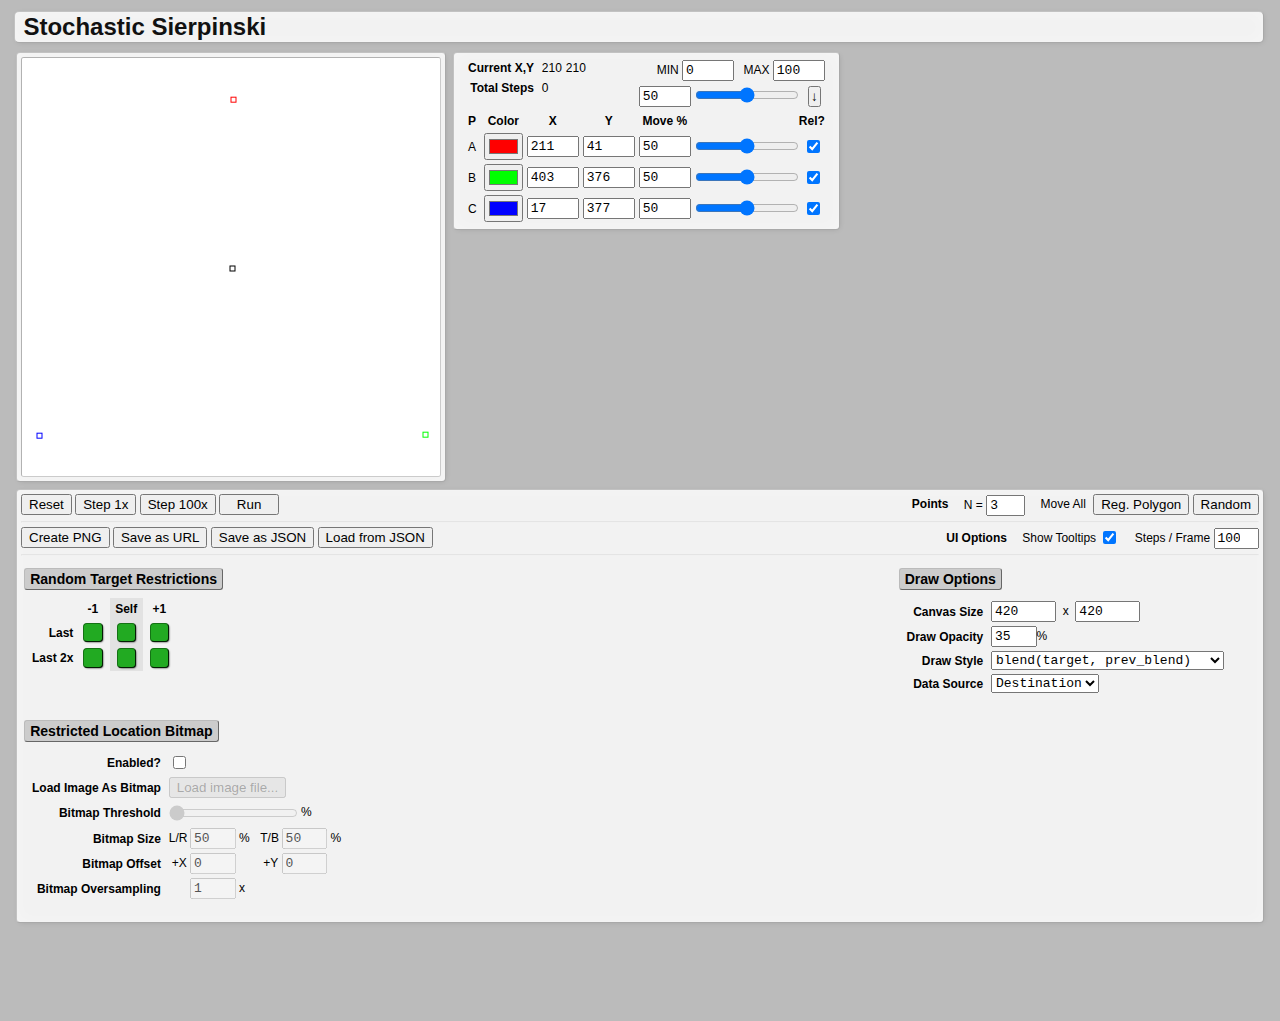
==== index.html @ 7f27a791 "hid input=file tag with a button; cleaned up option layouts" ====
<!DOCTYPE html>
<html>
  <head>
    <meta charset="utf-8">
    <title>Stochastic Sierpinski</title>
    <style type="text/css" media="screen">
* {
  -webkit-box-sizing: border-box;
  -moz-box-sizing: border-box;
  box-sizing: border-box;
}
* html {
  font-size: 75%;
}

html {
  font-size: 100%;
  line-height: 16px;
  overflow-y: scroll;
  -webkit-text-size-adjust: 100%;
  -ms-text-size-adjust: 100%;
  font-family: Ubuntu, sans-serif;
  font-family: Ubuntu, sans-serif;
  font-weight: 400;
  font-style: normal;
  text-transform: none;
  text-decoration: none;
  letter-spacing: 0em;
  word-spacing: 0em;
}

body {
  margin: 0.1rem 1rem;
  font-size: 12px;
  line-height: 16px;
}

pre, code, kbd, tt, select, input, textarea {
  font-family: "Ubuntu Mono", Inconsolata, Consolas, monospace;
  font-size: 13px;
}

pre {
  background-color: #eee;
  padding: 2px 5px;
  box-shadow: 1px 1px 4px -3px rgba(0, 0, 0, 0.4) inset;
  border: 1px inset rgba(200, 200, 200, 0.4);
  border-radius: 8px;
}

code {
  display: inline-block;
  background-color: #ececec;
  box-shadow: 0px 1px 7px 1px #fff inset;
  border-radius: 8px;
  margin: 0px -3px;
}

pre code {
  border-bottom: none;
  box-shadow: none;
  background: transparent;
  line-height: 16px;
  padding: 0px 3px;
}

h1 {
  color: #111;
  margin-bottom: 0.6rem;
  margin-left: -0.1rem;
  margin-top: 2.5rem;
  padding: 5px 0.5rem;
  background-color: #f2f2f2;
  border: 1px outset rgba(0, 0, 0, 0.3);
  box-shadow: 1px 1px 6px -3px rgba(0, 0, 0, 0.22), 0 0 20px -4px rgba(255, 255, 255, 0.45) inset;
  border-radius: 5px 5px 5px 5px;
}
h1:first-top {
  margin-top: 0.5rem;
}
h1 + pre, h1 + p {
  margin-top: 1rem;
}
h1 + h2 {
  margin-top: 0.4rem;
}

h2 {
  margin-top: 1.6rem;
  margin-bottom: 0.5rem;
  border-bottom: 1px solid rgba(0, 0, 0, 0.4);
  padding-bottom: 1px;
}
h2 > code {
  background: transparent;
  box-shadow: none;
}

h3 {
  margin-top: 1.6rem;
  margin-bottom: 0.5rem;
  margin-top: 0.6rem;
  margin-left: 2rem;
  margin-bottom: 0.2rem;
}
h3 > code {
  background: transparent;
  box-shadow: none;
}

h4, h5, h6 {
  margin-left: 2rem;
}

h5 {
  padding-left: 0.2em;
  margin-bottom: 0;
}

h3 {
  margin-top: 1.5rem;
  margin-bottom: 1.4rem;
  padding: 0;
  margin-bottom: 0;
}

h4, h6 {
  padding: 0;
  margin-bottom: 0;
}

p, pre, table {
  margin-left: 2rem;
  margin-right: 2rem;
  margin-top: 0;
  margin-bottom: 1rem;
}

h5 {
  padding-left: 5px;
}

ol, ul {
  list-style-position: inside;
  margin-left: 0;
  padding-left: 2rem;
}

li {
  padding-left: 0;
}
li > p {
  display: inline;
  margin: 0;
  padding: 0;
}

a {
  text-decoration: none;
}
a:hover {
  text-decoration: underline;
}

li > h2 {
  margin: 0;
}

p {
  color: #444;
}

.hidden {
  display: none;
}

body > footer {
  margin-top: 8em;
}


    </style>
    <style type="text/css" media="screen" title="app_stylesheet">
body {
  background: #bbb;
}

h1 {
  margin-top: 0.666rem;
  padding-top: 7px;
  padding-bottom: 7px;
}

#debugbox {
  color: #0F0;
  background: #000;
  border-radius: 6px;
  margin-left: 0;
  margin-right: 0;
  padding: 0;
}

#debugbox .hdr {
  display: inline-block;
  background-color: #040;
  text-shadow: 0px 0px 2px rgb(0, 0, 0);
  border-right: 1px dotted #0F0;
  padding: 2px 5px;
  margin-right: 8px;
}

#debugbox .msg {
  display: inline-block;
  padding: 2px 5px;
}

.panel {
  border: 1px outset rgba(0, 0, 0, 0.3);
  border-radius: 4px;
  background-color: #F2F2F2;
  padding: 4px;
}

#content > .graph.panel {
}

.graph_canvas {
  position: absolute;
  top: 0;
  left: 0;
}

.canvas_size {
  width: 420px;
  height: 420px;
}

.canvas_wrapper {
  background-color: #fff;
  border-radius: 3px;
  border: 1px inset rgba(0, 0, 0, 0.3);
  position: relative;
  overflow: hidden;
}

.clear_both {
  clear: both;
}

.resizable {
  resize: both;
}

.center {
  text-align: center;
}

.right {
  text-align: right;
}

.panel {
  box-shadow: 1px 1px 6px -3px rgba(0, 0, 0, 0.22), 0 0 20px -4px rgba(255, 255, 255, 0.45) inset;
}

.graph.panel {
  float: left;
  margin-right: 7px;
  padding: 4px;
}

.info.panel {
  float: left;
}

.graph.panel,
.info.panel {
  margin-bottom: 7px;
}

.info.panel > table {
  margin-left: 7px;
  margin-right: 7px;
  margin-bottom: 0px;
}

.ui.panel {
  clear: both;
}

footer {
  clear: both;
}

.panel tr > th:first-child {
  text-align: right;
  padding-right: 0.4em;
}


.ui.panel > .buttonbox {
  display: inline-block;
}

.buttonbox > .title {
  display: inline-block;
  position: relative;
  top: -1px;
  margin-left: 1em;
  margin-right: 0.333em;
}

.buttonbox > .title:first-child {
  font-weight: bold;
  margin-left: 0em;
  margin-right: 1em;
}

.buttonbox.bbright {
  float: right;
}

.buttonbox.bbright ~ hr {\
  margin-top: 4px;
  margin-bottom: 4px;
  opacity: 0.15;
}

.buttonbox > label + label {
  margin-left: 1em;
}

.buttonbox.uioptbox > label {
  position: relative;
  top: -1px;
}

.buttonbox input[type="checkbox"] {
  position: relative;
  top: 2px;
}

.optionbox {
}

.optionbox.obleft {
  float: left;
}

.optionbox.obright {
  float: right;
}

.optionbox > h3 {
  float: left;
  margin-left: 0.2rem;
  margin-top: 0.5rem;
  margin-bottom: 0.5rem;
  border: 1px outset #bbb;
  border-radius: 3px;
  padding: 2px 5px;
  background-color: #ccc
}

.optionbox > table {
  clear: left;
  margin-left: 0.5rem;
}

.ui.panel > hr ~ h3 {
  margin-top: 0.5rem;
}

.restrictbox {
  overflow-x: auto;
}

#restrict_table {
  border-spacing: 0;
}

#restrict_table th {
  padding: 3px;
  text-align: center;
}

#restrict_table td {
  padding: 3px;
  text-align: center;
}

#restrict_table th[scope="row"] {
  text-align: right;
}

#restrict_table .self,
#restrict_table .opposite {
  background-color: #e2e2e2
}

#restrict_table .styled_checkbox_container {
  display: block;
  position: relative;
  cursor: pointer;
  -webkit-user-select: none;
  -moz-user-select: none;
  -ms-user-select: none;
  user-select: none;
  margin: 0 4px;
}

#restrict_table .styled_checkbox_container .hidden_checkbox {
  position: absolute;
  opacity: 0;
  cursor: pointer;
  height: 0;
  width: 0;
}

#restrict_table .styled_checkbox_container .checkmark {
  position: absolute;
  top: 0;
  left: 0;
  border-radius: 4px;
}

#restrict_table .styled_checkbox_container,
#restrict_table .styled_checkbox_container .checkmark {
  height: 1.2rem;
  width:  1.2rem;
}

#restrict_table .styled_checkbox_container .hidden_checkbox ~ .checkmark.inactive {
  display: block;
  background-color: #2a2;
  border: 1px outset #147214;
  box-shadow: 1px 1px 2px -1px #000;
}

#restrict_table .styled_checkbox_container .hidden_checkbox ~ .checkmark.active {
  display: none;
}

#restrict_table .styled_checkbox_container .hidden_checkbox:checked ~ .checkmark.inactive {
  display: none;
}

#restrict_table .styled_checkbox_container .hidden_checkbox:checked ~ .checkmark.active {
  display: block;
  color: #eee;
  background-color: #a22;
  border: 1px inset #681515;
  box-shadow: 1px 1px 2px -1px #000 inset;
  text-align: center;
  font-family: monospace;
  font-size: 12px;
  line-height: 12px;
}

#restrict_table .styled_checkbox_container:hover .hidden_checkbox ~ .checkmark.inactive {
  border-style: solid;
  border-color: #681515;
}

#restrict_table .styled_checkbox_container:hover .hidden_checkbox:checked ~ .checkmark.active {
  border-style: solid;
  border-color: #147214;
}

#restrict_table .styled_checkbox_container .hidden_checkbox:disabled ~ .checkmark {
  opacity: 0.333;
  border-style: solid;
  border-color: #F2F2F2;
  box-shadow: none;
}

#imgmask_img_box {
  float: right;
}

td.blank {
  border: none;
}

#button_run {
  min-width: 4.5em;
}

#num_points {
  width: 3em;
}

#canvas_width,
#canvas_height {
  width: 5em;
}

#set_all_points_box {
  padding-right: 0;
}

#set_all_points {
  font-weight: bold;
  padding-left: 1px;
  padding-right: 1px;
}

#move_range_max_label {
  margin-left: 0.5em;
}

#move_range_min,
#move_range_max {
  width: 3em;
}

#imgmask_threshold {
  margin-left: 0;
  margin-right: 0;
  position: relative;
  top: 1px;
}

#imgmask_file {
  display: none;
}

#imgmask_threshold + label {
  position: relative;
  top: -4px;
}

.imgmask_caption_size_hw {
  margin-left: 0.3em;
  font-weight: light;
}

.imgmask_caption_size_hw > code {
  font-weight: normal;
}

#imgmask_img_box > figure {
  display: inline-block;
  margin: 0;
}
#imgmask_img_box > figure ~ figure {
  margin-left: 1em;
}

#imgmask_img_box > figure > figcaption {
  font-weight: bold;
}

#imgmask_img_box > figure > img,
#imgmask_img_box > figure > canvas {
  width: 96px;
  height: 96px;
  padding: 3px;
  border-radius: 3px;
  border: 1px inset rgba(0, 0, 0, 0.3);
  box-shadow: 0 0 3px -1px rgba(0, 0, 0, 0.5) inset;
  background-color: #ccc;
}

#imgmask_oversample,
#steps_per_frame,
#draw_opacity {
  width: 3.5em;
}

#all_points_table {
  float: right;
}

#point_pos_table input[type="color"] {
  width: 3em;
}

#point_pos_table input[type="number"],
#all_points_table input[type="number"] {
  width: 4em;
}

#point_pos_table input[type="range"],
#all_points_table input[type="range"] {
  width: 8em;
  margin-left: 0;
  margin-right: 0;
}

#point_pos_table td:nth-child(3),
#point_pos_table td:nth-child(4),
#point_pos_table td:nth-child(5) {
  text-align: right;
}

th.move_mode,
td.move_mode {
  width: 24px;
  text-align: center;
}

#point_pos_table .move_mode input[type="checkbox"] {
  margin-left: 0;
  margin-right: 0;
}

.highlight > td {
  background-color: #F9FBB6;
}

.highlight > td:first-child {
  font-weight: bold;
}

#serializebox {
  display: none;
  position: fixed;
  top: 6em;
  left: 4em;
  border-radius: 8px;
  border: 2px outset rgba(0, 0, 0, 0.5);
  padding: 1em;
  min-width: 50%;
  background: #ddd;
}

#serializebox_title {
  margin-top: 0;
  margin-left: 0;
  margin-bottom: 0.666em;
}

#serializebox_text {
  width: 100%;
  min-height: 8em;
}

#serializebox > .ui.panel {
  text-align: right;
}

.tt {
  position: relative;
}

.tt::before {
   content: attr(data-title);
   display: none;
   position: absolute;
   width: 240px;
   z-index: 2;

   padding: 3px 5px;
   text-align: left;
   background-color: #f4f4f4;
   border: 2px solid #222;
   border-radius: 6px;
}

.tt.ttleft::before {
   top: 165%;
   right: 0;
}

.tt.ttright::before {
   top: 165%;
   left: 0;
}

.tt.ttleft::after {
  content: " ";
  display: none;
  position: absolute;
  z-index: 1;
  bottom: -12px;
  left: 50%;
  margin-top: -8px;
  border-width: 8px;
  border-style: solid;
  border-color: transparent transparent #222 transparent;
}

.tt.ttright::after {
  content: " ";
  display: none;
  position: absolute;
  z-index: 1;
  bottom: -12px;
  left: 50%;
  margin-top: -8px;
  border-width: 8px;
  border-style: solid;
  border-color: transparent transparent #222 transparent;
}

.show_tt .tt:hover::before,
.show_tt .tt.ttleft:hover::after,
.show_tt .tt.ttright:hover::after {
  display: block;
}

.labeled_2d_number_input {
  display: inline-block;
  text-align: left;
}

.labeled_2d_number_input label,
.labeled_2d_number_input .prefix {
  display: inline-block;
  text-align: right;
  width: 1.5em;
}

.labeled_2d_number_input input {
  width: 3.5em;
}

.labeled_2d_number_input .suffix {
  display: inline-block;
  text-align: left;
  width: 1.5em;
}

    </style>
  </head>
  <body>
    <header>
      <h1>Stochastic Sierpinski</h1>
    </header>

    <pre id="debugbox" class="hidden"><span class="hdr"></span><span class="msg"></span></pre>

    <div id="content" class="show_tt">
      <div class="graph panel">
        <div id="graph_wrapper" class="canvas_wrapper canvas_size">
          <canvas id="graph" class="graph_canvas canvas_size" width="420" height="420">
            This requires a browser that supports the &lt;canvas&gt; tag.
          </canvas>
          <canvas id="graph_ui" class="graph_canvas canvas_size" width="420" height="420">
            This requires a browser that supports the &lt;canvas&gt; tag.
          </canvas>
        </div>
      </div>

      <div class="info panel">
        <table id="all_points_table">
          <tr>
            <td colspan=3 class="right">
              <label for="move_range_min">MIN</label>
              <input id="move_range_min" name="move_range_min"
                     type="number" value="0" step="1">
              <label for="move_range_max" id="move_range_max_label">MAX</label>
              <input id="move_range_max" name="move_range_max"
                     type="number" value="100" step="1">
            </td>
          </tr>
          <tr>
            <td>
              <input type="number" id="all_points_move_perc_option" value=50>
            </td>
            <td>
              <input type="range" id="all_points_move_perc_range"
                     min="0" max="100" step="5" value="50">
            </td>
            <td class="move_mode" id="set_all_points_box">
              <button id="set_all_points">&darr;</button>
            </td>
          </tr>
        </table>
        <table id="misc_info_table">
          <tr>
            <th>Current X,Y</th>
            <td id="point_cur_x"></td>
            <td id="point_cur_y"></td>
          </tr>
          <tr>
            <th>Total Steps</th>
            <td id="total_steps" colspan=2></td>
          </tr>
        </table>
        <table id="point_pos_table">
          <tr>
            <th>P</th>
            <th>Color</th>
            <th>X</th>
            <th>Y</th>
            <th>Move %</th>
            <th colspan=2 class="right">Rel?</th>
          </tr>
        </table>
      </div>

      <div class="ui panel">
        <div class="runbox buttonbox">
          <button id="button_reset" class="tt ttright" data-title="Reset back to a blank canvas.">Reset</button>
          <button id="button_step" class="tt ttright" data-title="One step of the chaos game. Selects a random point, moves toward it, and draws a point.">Step 1x</button>
          <button id="button_multistep" class="tt ttright" data-title="Run a fixed number of steps. The number of steps can be changed with the 'Steps / Frame' option.">Step Nx</button>
          <button id="button_run" class="tt ttright" data-title="Draws 'Steps / Frame' points every frame until manually stopped by pressing Pause or Step">Run</button>
        </div>

        <div class="pointsbox buttonbox bbright">
          <span class="title">Points</span>
          <label for="num_points">
            N =
            <input type="number" id="num_points" value="3"
                   min="3" max="8" step="1">
          </label>
          <span class="title">Move All</span>
          <button id="move_all_reg_polygon" class="tt ttleft" data-title="Move all points into the corners of an N-sided regullar polygon.">Reg. Polygon</button>
          <button id="move_all_random" class="tt ttleft" data-title="Move all points to random positions.">Random</button>
        </div>

        <hr class="clear_both">

        <div class="imgbox buttonbox">
          <button id="button_create_png" class="tt ttright" data-title="Open the current canvas image as a PNG file in a new tab/window.">Create PNG</button>
          <button id="button_save_url" class="tt ttright" data-title="Saves the current settings to the hash (#) on the current URL">Save as URL</button>
          <button id="button_save" class="tt ttright" data-title="Saves the current settings to copy-able JSON-formatted text.">Save as JSON</button>
          <button id="button_load" class="tt ttright" data-title="Paste the JSON-formatted text (from 'Save as JSON') to load previously saves settings.">Load from JSON</button>
        </div>

        <div class="uioptbox buttonbox bbright">
          <span class="title tt ttleft" data-title="User-Interface Options. These options do not affect the drawing results, so they are not saved with the other option. Instead, they are saved in a browser cookie.">UI Options</span>
          <label for="show_tooltips" class="tt ttleft" data-title="Enable/Disable tooltips similar tol what you are reading right now.">
            Show Tooltips
            <input id="show_tooltips" type="checkbox" checked="checked">
          </label>
          <label for="steps_per_frame" class="tt ttleft" data-title="The number of steps that are computed each frame. Higher values render fast at the cost of greater CPU load.">
            Steps / Frame
            <input type="number" id="steps_per_frame" min="0" max="500" step="10">
          </label>
        </div>

        <hr class="clear_both">

        <div class="optionsbox optionbox obright">
          <h3>Draw Options</h3>
          <table>
            <tr>
              <th>Canvas Size</th>
              <td>
                <input id="canvas_width" type="number" value="420"
                       min="64" max="4096" step="1">
                &nbsp;x&nbsp;
                <input id="canvas_height" type="number" value="420"
                       min="64" max="4096" step="1">
              </td>
            </tr>
            <tr>
              <th>Draw Opacity</th>
              <td><input id="draw_opacity" type="number"
                         min="0" max="100" step="5">%</td>
            </tr>
            <tr>
              <th>Draw Style</th>
              <td>
                <select id="draw_style" name="draw_style">
                  <option value="mono">Monochrome (black on white)</option>
                  <option value="color_target">Target Point's Color</option>
                  <option value="color_blend_prev_target">blend(target, prev_target)</option>
                  <option value="color_blend_prev_color">blend(target, prev_blend)</option>
                </select>
              </td>
            </tr>
            <tr>
              <th>Data Source</th>
              <td>
                <select id="movement_data_source" name="movement_data_source">
                  <option value="dest">Destination</option>
                  <option value="orig">Origin</option>
                </select>
              </td>
            </tr>
          </table>
        </div>

        <div class="restrictbox optionbox obleft">
          <h3>Random Target Restrictions</h3>
          <table id="restrict_table">
            <tr>
              <td class="blank"></td>
              <th scope="col" class="header prev prev3">-3</th>
              <th scope="col" class="header prev prev2">-2</th>
              <th scope="col" class="header prev prev1">-1</th>
              <th scope="col" class="header self">Self</th>
              <th scope="col" class="header next next1">+1</th>
              <th scope="col" class="header next next2">+2</th>
              <th scope="col" class="header next next3">+3</th>
              <th scope="col" class="header opposite">Opp</th>
            </tr>
            <tr>
              <th scope="row">Last</th>
              <td class="single prev prev3"><input type="checkbox" id="restrict_single_prev_3"></td>
              <td class="single prev prev2"><input type="checkbox" id="restrict_single_prev_2"></td>
              <td class="single prev prev1"><input type="checkbox" id="restrict_single_prev_1"></td>
              <td class="single self">      <input type="checkbox" id="restrict_single_self"></td>
              <td class="single next next1"><input type="checkbox" id="restrict_single_next_1"></td>
              <td class="single next next2"><input type="checkbox" id="restrict_single_next_2"></td>
              <td class="single next next3"><input type="checkbox" id="restrict_single_next_3"></td>
              <td class="single opposite">  <input type="checkbox" id="restrict_single_opposite"></td>
            </tr>
            <tr>
              <th scope="row" class="double">Last 2x</th> 
              <td class="double prev prev3"><input type="checkbox" id="restrict_double_prev_3"></td>
              <td class="double prev prev2"><input type="checkbox" id="restrict_double_prev_2"></td>
              <td class="double prev prev1"><input type="checkbox" id="restrict_double_prev_1"></td>
              <td class="double self">      <input type="checkbox" id="restrict_double_self"></td>
              <td class="double next next1"><input type="checkbox" id="restrict_double_next_1"></td>
              <td class="double next next2"><input type="checkbox" id="restrict_double_next_2"></td>
              <td class="double next next3"><input type="checkbox" id="restrict_double_next_3"></td>
              <td class="double opposite">  <input type="checkbox" id="restrict_double_opposite"></td>
            </tr>
          </table>
        </div>

        <div class="clear_both"></div>

        <div id="imgmask_img_box" class="imgmask_img_hide optionbox obright hidden">
          <h3>Masked Location Bitmap</h3>
          <div class="clear_both"></div>
          <figure>
            <figcaption id="imgmask_img_caption">
              Original
              <br>
              <span class="imgmask_caption_size_hw">
                <code id="imgmask_img_size_width"></code>
                &nbsp;x&nbsp;
                <code id="imgmask_img_size_height"></code>
              </span>
            </figcaption>
          </figure>
          <figure>
            <figcaption id="imgmask_bitmap_caption">
              Bitmap
              <br>
              <span class="imgmask_caption_size_hw">
                <code id="imgmask_bitmap_size_width"></code>
                &nbsp;x&nbsp;
                <code id="imgmask_bitmap_size_height"></code>
              </span>
            </figcaption>
          </figure>
        </div>

        <div class="imgmaskbox optionbox obleft">
          <h3>Restricted Location Bitmap</h3>
          <table>
            <tr>
              <th>Enabled?</th>
              <td>
                <input id="imgmask_enabled" type="checkbox">
              </td>
            </tr>
            <tr>
              <th>Load Image As Bitmap</th>
              <td>
                <input id="imgmask_file" type="file" accept="image/*">
                <button id="imgmask_file_button">Load image file...</button>
              </td>
            </tr>
            <tr>
              <th>Bitmap Threshold</th>
              <td>
                <input id="imgmask_threshold" type="range" value="1" min="1" max="254" step="1">
                <label for="imgmask_threshold">%</label>
              </td>
            </tr>
            <tr>
              <th>Bitmap Size</th>
              <td class="labeled_2d_number_input">
                <label for="imgmask_scale_width">L/R</label>
                <input id="imgmask_scale_width"
                       name="imgmask_scale_width"
                       type="number" value="50"
                       min="0" max="99" step="1">
                <span class="suffix">%</span>
                <label for="imgmask_scale_height">T/B</label>
                <input id="imgmask_scale_height"
                       name="imgmask_scale_height"
                       type="number" value="50"
                       min="0" max="99" step="1">
                <span class="suffix">%</span>
              </td>
            </tr>
            <tr>
              <th>Bitmap Offset</th>
              <td class="labeled_2d_number_input">
                <label for="imgmask_offset_x">+X</label>
                <input id="imgmask_offset_x" name="imgmask_offset_x"
                       type="number" value="0" step="1">
                <span class="suffix"></span>
                <label for="imgmask_offset_y">+Y</label>
                <input id="imgmask_offset_y" name="imgmask_offset_y"
                       type="number" value="0" step="1">
                <span class="suffix"></span>
              </td>
            </tr>
            <tr>
              <th class="tt ttright" data-title="Multiply the size of the bitmap relative to the original image. You probably don't want this! In rare cases this might antialias images with a lot of mid-level luminosity, at the cost of a LOT of memory and CPU time whenever the bitmap is recalculated.">Bitmap Oversampling</th>
              <td class="labeled_2d_number_input">
                <span class="prefix"></span>
                <input id="imgmask_oversample" type="number" value="1" min="1" max="4" step="1">
                <span class="suffix">x</label>
              </td>
            </tr>
          </table>
        </div>

        <div class="clear_both"></div>
      </div>

      <div id="serializebox">
        <h3 id="serializebox_title" class="panel">Title</h3>
        <textarea id="serializebox_text"></textarea>
        <div class="ui panel">
          <div class="actionbuttons buttonbox">
            <button id="serializebox_action">Unknown Action</button>
            <button id="serializebox_cancel">Cancel</button>          
          </div>
        </div>
      </div>
    </div>

    <footer></footer>

    <script type="text/javascript">
(function() {
  var APP, BoolUIOption, Color, DNDHandler, DrawPoint, EnumUIOption, MultiDNDHandler, NumberUIOption, OffsetDNDHandler, Point, PointWidget, ScaleDNDHandler, ScaleHeightDNDHandler, ScaleWidthDNDHandler, StochasticSierpinski, TargetRestriction, TargetRestrictionOption, UIOption, UIPoint, XOffsetDNDHandler, YOffsetDNDHandler, base,
    slice = [].slice,
    bind = function(fn, me){ return function(){ return fn.apply(me, arguments); }; },
    extend = function(child, parent) { for (var key in parent) { if (hasProp.call(parent, key)) child[key] = parent[key]; } function ctor() { this.constructor = child; } ctor.prototype = parent.prototype; child.prototype = new ctor(); child.__super__ = parent.prototype; return child; },
    hasProp = {}.hasOwnProperty;

  APP = null;

  if ((base = Array.prototype).flatten == null) {
    base.flatten = function() {
      var el, j, len1, ref, result;
      result = [];
      ref = this;
      for (j = 0, len1 = ref.length; j < len1; j++) {
        el = ref[j];
        if (el instanceof Array) {
          result = result.concat(el.flatten());
        } else {
          result.push(el);
        }
      }
      return result;
    };
  }

  Array.prototype.shuffle = function() {
    return this.slice(0).reduceRight((function(r, _, __, s) {
      r.push(s.splice(0 | Math.random() * s.length, 1)[0]);
      return r;
    }), []);
  };

  if (Math.TAU == null) {
    Math.TAU = 2 * Math.PI;
  }

  if (Object.values == null) {
    Object.values = function(obj) {
      return Object.keys(obj).map(function(x) {
        return obj[x];
      });
    };
  }

  Color = (function() {
    function Color() {}

    Color.hsl_to_rgb = function(h, s, l) {
      var m1, m2;
      m2 = l <= 0.5 ? l * (s + 1) : l + s - (l * s);
      m1 = (l * 2) - m2;
      return [Color.hue_to_rgb(m1, m2, h + (1 / 3)), Color.hue_to_rgb(m1, m2, h), Color.hue_to_rgb(m1, m2, h - (1 / 3))];
    };

    Color.hue_to_rgb = function(m1, m2, h) {
      if (h < 0) {
        h = h + 1;
      }
      if (h > 1) {
        h = h - 1;
      }
      if (h * 6 < 1) {
        return m1 + ((m2 - m1) * h * 6);
      }
      if (h * 2 < 1) {
        return m2;
      }
      if (h * 3 < 2) {
        return m1 + ((m2 - m1) * ((2 / 3) - h) * 6);
      }
      return m1;
    };

    Color.component_to_hex = function(x) {
      var str;
      str = Math.round(x * 255).toString(16);
      if (str.length === 1) {
        return '0' + str;
      } else {
        return str;
      }
    };

    Color.hsl_to_hexrgb = function() {
      var args, hex;
      args = 1 <= arguments.length ? slice.call(arguments, 0) : [];
      hex = Color.hsl_to_rgb.apply(Color, args).map(Color.component_to_hex);
      return "#" + (hex.join(''));
    };

    Color.hexrgb_to_rgb = function(hexrgb) {
      var md;
      md = /^#?([a-f\d]{2})([a-f\d]{2})([a-f\d]{2})$/i.exec(hexrgb);
      if (md) {
        return [parseInt(md[1], 16), parseInt(md[2], 16), parseInt(md[3], 16)];
      } else {
        return [0, 0, 0];
      }
    };

    Color.hexrgb_and_alpha_to_rgba_str = function(hexrgb, alpha) {
      var rgb;
      rgb = Color.hexrgb_to_rgb(hexrgb);
      return "rgba(" + rgb[0] + "," + rgb[1] + "," + rgb[2] + "," + alpha + ")";
    };

    Color.rgb_to_hsl = function(rgb) {
      var b, cmax, cmin, delta, g, h, l, r, s;
      r = rgb[0] / 255;
      g = rgb[2] / 255;
      b = rgb[2] / 255;
      cmin = Math.min(r, g, b);
      cmax = Math.max(r, g, b);
      delta = cmax - cmin;
      h = delta === 0 ? 0 : cmax === r ? ((g - b) / delta) % 6 : cmax === g ? (b - r) / delta + 2 : (r - g) / delta + 4;
      h = Math.round(h * 60);
      if (h < 0) {
        h += 360;
      }
      l = (cmax + cmin) / 2;
      s = delta === 0 ? 0 : delta / (1 - Math.abs(2 * l - 1));
      s = +(s * 100).toFixed(1);
      l = +(l * 100).toFixed(1);
      return [h, s, l];
    };

    Color.blend_rgb = function() {
      var args, len, total;
      args = 1 <= arguments.length ? slice.call(arguments, 0) : [];
      total = args.reduce(function(acc, cur) {
        acc[0] += cur[0];
        acc[1] += cur[1];
        acc[2] += cur[2];
        return acc;
      });
      len = args.length;
      return [Math.floor(total[0] / len), Math.floor(total[1] / len), Math.floor(total[2] / len)];
    };

    Color.blend_hsl = function(a_hsl, b_hsl) {
      var ah, bh, h, hdelta;
      ah = a_hsl[0];
      bh = b_hsl[0];
      if (bh < ah) {
        bh += 360;
      }
      hdelta = bh - ah;
      h = ah + (hdelta / 2);
      if (h >= 360) {
        h -= 360;
      }
      return [h, Math.floor((a_hsl[1] + b_hsl[1]) / 2), Math.floor((a_hsl[2] + b_hsl[2]) / 2)];
    };

    Color.blend_hsl_from_rgb = function(a_rgb, b_rgb) {
      var a_hsl, b_hsl;
      a_hsl = Color.rgb_to_hsl(a_rgb);
      b_hsl = Color.rgb_to_hsl(b_rgb);
      return this.blend_hsl(a_hsl, b_hsl);
    };

    Color.srgb_to_linear = function(x) {
      x /= 255.0;
      if (x <= 0) {
        return 0;
      } else if (x >= 1) {
        return 1;
      } else if (x < 0.04045) {
        return x / 12.92;
      } else {
        return Math.pow((x + 0.055) / 1.055, 2.4);
      }
    };

    Color.linear_rgb_to_luminance = function(rl, gl, bl) {
      return (0.2126 * rl) + (0.7152 * gl) + (0.0722 * bl);
    };

    Color.srgb_to_luminance = function(r, g, b) {
      var bl, gl, rl;
      rl = Color.srgb_to_linear(r);
      gl = Color.srgb_to_linear(g);
      bl = Color.srgb_to_linear(b);
      return Color.linear_rgb_to_luminance(rl, gl, bl);
    };

    return Color;

  })();

  Point = (function() {
    function Point(name1, x, y, move_perc) {
      this.name = name1;
      this.move_perc = move_perc != null ? move_perc : APP.DEFAULT.move_perc;
      this.set_y = bind(this.set_y, this);
      this.set_x = bind(this.set_x, this);
      if (x == null) {
        x = APP.graph_ui_canvas.width / 2;
      }
      if (y == null) {
        y = APP.graph_ui_canvas.height / 2;
      }
      this.el_id = this.name.toLowerCase();
      this.info_x_id = 'point_' + this.el_id + '_x';
      this.info_y_id = 'point_' + this.el_id + '_y';
      this.move_perc_mode = true;
      this.build();
      this.move(x, y);
    }

    Point.prototype.build = function() {};

    Point.prototype.update_text = function() {
      if (this.info_x_cell) {
        this.info_x_cell.textContent = this.ix;
      }
      if (this.info_y_cell) {
        return this.info_y_cell.textContent = this.iy;
      }
    };

    Point.prototype.set_x = function(x) {
      this.x = x;
      return this.ix = Math.floor(this.x);
    };

    Point.prototype.set_y = function(y) {
      this.y = y;
      return this.iy = Math.floor(this.y);
    };

    Point.prototype.move_no_text_update = function(x, y) {
      this.x = x;
      this.y = y;
      this.ix = Math.floor(this.x);
      return this.iy = Math.floor(this.y);
    };

    Point.prototype.move_no_text_update_array = function(coord) {
      this.x = coord[0];
      this.y = coord[1];
      this.ix = Math.floor(this.x);
      return this.iy = Math.floor(this.y);
    };

    Point.prototype.move = function(x, y) {
      this.move_no_text_update(x, y);
      return this.update_text();
    };

    Point.prototype.move_perc_towards = function(target, perc) {
      var dx, dy;
      if (perc == null) {
        perc = target.move_perc;
      }
      dx = target.x - this.x;
      dy = target.y - this.y;
      return this.move(this.x + dx * perc, this.y + dy * perc);
    };

    Point.prototype.coords_after_move_perc_towards_target = function(target, perc) {
      var dx, dy;
      if (perc == null) {
        perc = target.move_perc;
      }
      dx = target.x - this.x;
      dy = target.y - this.y;
      return [this.x + dx * perc, this.y + dy * perc];
    };

    Point.prototype.move_perc_towards_no_text_update = function(target, perc) {
      if (perc == null) {
        perc = target.move_perc;
      }
      return this.move_no_text_update_array(this.coords_after_move_perc_towards_target(target, perc));
    };

    Point.prototype.coords_after_move_absolute_towards_target = function(target, dist) {
      var dx, dy, mag, norm_x, norm_y;
      if (dist == null) {
        dist = target.move_perc;
      }
      dist *= APP.move_absolute_magnitude;
      dx = target.x - this.x;
      dy = target.y - this.y;
      mag = Math.sqrt(dx * dx + dy * dy);
      norm_x = dx / mag;
      norm_y = dy / mag;
      return [this.x + norm_x * dist, this.y + norm_y * dist];
    };

    Point.prototype.move_absolute_towards_no_text_update = function(target, dist) {
      if (dist == null) {
        dist = target.move_perc;
      }
      return this.move_no_text_update_array(this.coords_after_move_absolute_towards_target(target, dist));
    };

    Point.prototype.distance = function(other) {
      var dx, dy;
      dx = this.x - other.x;
      dy = this.y - other.y;
      return Math.sqrt((dx * dx) + (dy * dy));
    };

    Point.prototype.scale_width = function(scale) {
      this.set_x(this.x * scale);
      return this.update_text();
    };

    Point.prototype.scale_height = function(scale) {
      this.set_y(this.y * scale);
      return this.update_text();
    };

    Point.prototype.scale = function(scale) {
      return this.scale_width(scale, origin);
    };

    return Point;

  })();

  UIPoint = (function(superClass) {
    extend(UIPoint, superClass);

    function UIPoint() {
      var args, hue;
      hue = arguments[0], args = 2 <= arguments.length ? slice.call(arguments, 1) : [];
      this.on_move_per_range_input = bind(this.on_move_per_range_input, this);
      this.on_move_perc_option_change = bind(this.on_move_perc_option_change, this);
      this.set_color_hue(hue);
      UIPoint.__super__.constructor.apply(this, args);
    }

    UIPoint.prototype.update_color_alpha_from_color = function() {
      return this.set_opacity(APP.option.draw_opacity.value);
    };

    UIPoint.prototype.set_color_hue = function(hue) {
      return this.set_color(Color.hsl_to_hexrgb(hue / 360, 1.0, 0.5));
    };

    UIPoint.prototype.set_color = function(color) {
      var ref;
      this.color = color;
      this.update_color_alpha_from_color();
      return (ref = APP.cur) != null ? ref.reset_color_cache() : void 0;
    };

    UIPoint.prototype.set_alpha = function(alpha) {
      return this.color_alpha = Color.hexrgb_and_alpha_to_rgba_str(this.color, alpha);
    };

    UIPoint.prototype.set_opacity = function(opacity) {
      return this.set_alpha(opacity / 100);
    };

    UIPoint.prototype.draw_ui = function() {
      var ctx;
      ctx = APP.graph_ui_ctx;
      ctx.strokeStyle = this.color;
      return ctx.strokeRect(this.x - 2, this.y - 2, 5, 5);
    };

    UIPoint.prototype.move_perc_range_el_init = function() {
      this.set_move_range();
      this.move_perc_range_el.value = this.move_perc * 100;
      return this.move_perc_range_el.addEventListener('input', this.on_move_per_range_input);
    };

    UIPoint.prototype.set_move_range = function(min, max, step) {
      var value;
      if (min == null) {
        min = APP.option.move_range_min.get();
      }
      if (max == null) {
        max = APP.option.move_range_max.get();
      }
      if (step == null) {
        step = 5;
      }
      this.move_perc_range_el.min = min;
      this.move_perc_range_el.max = max;
      this.move_perc_range_el.step = step;
      if ((this.option != null) && (this.option.move_proc != null)) {
        value = this.option.move_proc.get();
        if (value < min) {
          value = min;
        }
        if (value > max) {
          value = max;
        }
        this.option.move_proc.set_range(min, max);
        return this.option.move_proc.set(value);
      }
    };

    UIPoint.prototype.on_move_perc_option_change = function(value) {
      this.set_move_perc(value);
      return APP.resumable_reset();
    };

    UIPoint.prototype.on_move_per_range_input = function(event) {
      this.set_move_perc(event.target.value);
      return APP.resumable_reset();
    };

    UIPoint.prototype.set_move_perc_range = function(newvalue) {
      var rounded, step;
      if (this.move_perc_range_el != null) {
        step = this.move_perc_range_el.step;
        rounded = Math.round(newvalue / step) * step;
        return this.move_perc_range_el.value = rounded;
      }
    };

    UIPoint.prototype.set_move_perc = function(newvalue) {
      this.move_perc = newvalue / 100.0;
      newvalue = this.move_perc * 100;
      this.option.move_perc.set(newvalue);
      return this.set_move_perc_range(newvalue);
    };

    UIPoint.prototype.set_move_perc_mode = function(newvalue) {
      this.move_perc_mode = newvalue;
      return this.option.move_perc_mode.set(this.move_perc_mode);
    };

    return UIPoint;

  })(Point);

  PointWidget = (function(superClass) {
    extend(PointWidget, superClass);

    PointWidget.is_name_used = function(name) {
      var j, len1, ref, w;
      ref = APP.points;
      for (j = 0, len1 = ref.length; j < len1; j++) {
        w = ref[j];
        if (w.name === name) {
          return true;
        }
      }
      return false;
    };

    PointWidget.next_name = function() {
      var code, j, str;
      for (code = j = 65; j <= 90; code = ++j) {
        str = String.fromCharCode(code);
        if (!PointWidget.is_name_used(str)) {
          return str;
        }
      }
      alert('sorry, cannot generate more than 26 point names');
      throw 'cannot generate a unique point name';
    };

    PointWidget.create = function(opt) {
      if (opt == null) {
        opt = {};
      }
      if (opt.name == null) {
        opt.name = PointWidget.next_name();
      }
      if (opt.hue == null) {
        opt.hue = Math.random() * 360;
      }
      if (opt.move_perc == null) {
        opt.move_perc = 0.5;
      }
      if (opt.x == null) {
        opt.x = APP.random_x();
      }
      if (opt.y == null) {
        opt.y = APP.random_y();
      }
      return new PointWidget(opt.hue, opt.name, opt.x, opt.y, opt.move_perc);
    };

    function PointWidget() {
      var args;
      args = 1 <= arguments.length ? slice.call(arguments, 0) : [];
      this.on_color_change = bind(this.on_color_change, this);
      this.on_move_perc_mode_change = bind(this.on_move_perc_mode_change, this);
      this.on_y_change = bind(this.on_y_change, this);
      this.on_x_change = bind(this.on_x_change, this);
      PointWidget.__super__.constructor.apply(this, args);
      APP.attach_point(this);
    }

    PointWidget.prototype.build = function() {
      var color_selector_cell, move_mode_cell, move_perc_adj_cell;
      this.draw_highlight = false;
      this.row = APP.point_pos_table.insertRow(-1);
      this.namecell = this.row.insertCell(0);
      this.set_name(this.name);
      this.color_selector_el = APP.create_input_element('color');
      this.color_selector_el.value = this.color;
      this.color_selector_el.addEventListener('change', this.on_color_change);
      color_selector_cell = this.row.insertCell(1);
      color_selector_cell.appendChild(this.color_selector_el);
      this.info_x_cell = this.row.insertCell(2);
      this.info_y_cell = this.row.insertCell(3);
      this.move_perc_cell = this.row.insertCell(4);
      this.option = {
        x: NumberUIOption.create(this.info_x_cell, this.info_x_id + "_option", this.x, this.on_x_change),
        y: NumberUIOption.create(this.info_y_cell, this.info_y_id + "_option", this.y, this.on_y_change),
        move_perc: NumberUIOption.create(this.move_perc_cell, "point_" + this.el_id + "_move_perc_option", this.move_perc * 100, this.on_move_perc_option_change)
      };
      this.move_perc_range_el = APP.create_input_element('range');
      this.move_perc_range_el_init();
      move_perc_adj_cell = this.row.insertCell(5);
      move_perc_adj_cell.appendChild(this.move_perc_range_el);
      move_mode_cell = this.row.insertCell(6);
      move_mode_cell.classList.add('move_mode');
      return this.option.move_perc_mode = BoolUIOption.create(move_mode_cell, "point_" + name + "_move_mode", this.move_perc_mode, this.on_move_perc_mode_change);
    };

    PointWidget.prototype.on_x_change = function(value) {
      this.set_x(value);
      return APP.resumable_reset();
    };

    PointWidget.prototype.on_y_change = function(value) {
      this.set_y(value);
      return APP.resumable_reset();
    };

    PointWidget.prototype.on_move_perc_mode_change = function(value) {
      this.move_perc_mode = value;
      return APP.resumable_reset();
    };

    PointWidget.prototype.update_text = function() {
      this.option.x.set(this.ix);
      return this.option.y.set(this.iy);
    };

    PointWidget.prototype.set_name = function(name) {
      this.name = name;
      return this.namecell.textContent = this.name;
    };

    PointWidget.prototype.set_color = function(color) {
      PointWidget.__super__.set_color.call(this, color);
      if (this.color_selector_el != null) {
        return this.color_selector_el.value = this.color;
      }
    };

    PointWidget.prototype.on_color_change = function(event) {
      this.set_color(event.target.value);
      return APP.resumable_reset();
    };

    PointWidget.prototype.highlight = function() {
      var oldval;
      this.row.classList.add('highlight');
      oldval = this.draw_highlight;
      this.draw_highlight = true;
      return oldval !== this.draw_highlight;
    };

    PointWidget.prototype.unhighlight = function() {
      var oldval;
      this.row.classList.remove('highlight');
      oldval = this.draw_highlight;
      this.draw_highlight = false;
      return oldval !== this.draw_highlight;
    };

    PointWidget.prototype.draw_ui = function() {
      var ctx;
      if (this.draw_highlight) {
        ctx = APP.graph_ui_ctx;
        ctx.save();
        ctx.strokeStyle = '#F97570';
        ctx.fillStyle = '#FEFFC6';
        ctx.setLineDash([4]);
        ctx.beginPath();
        ctx.arc(this.x, this.y, 15, 0, Math.TAU, false);
        ctx.fill();
        ctx.stroke();
        ctx.restore();
      }
      return PointWidget.__super__.draw_ui.apply(this, arguments);
    };

    PointWidget.prototype.save = function() {
      var opt;
      return opt = {
        name: this.name,
        x: this.x,
        y: this.y,
        move_perc: this.option.move_perc.get(),
        move_mode: this.move_perc_mode ? 'percent' : 'absolute',
        color: this.color
      };
    };

    PointWidget.prototype.load = function(opt) {
      var ref;
      if (opt.name != null) {
        this.set_name(opt.name);
      }
      if ((opt.x != null) && (opt.y != null)) {
        this.move(opt.x, opt.y);
      }
      if (opt.move_perc != null) {
        if ((0.0 < (ref = opt.move_perc) && ref < 1.0)) {
          opt.move_perc *= 100;
        }
        this.set_move_perc(opt.move_perc);
      }
      if (opt.move_mode != null) {
        switch (opt.move_mode) {
          case 'percent':
            this.set_move_perc_mode(true);
            break;
          case 'absolute':
            this.set_move_perc_mode(false);
        }
      }
      if (opt.color != null) {
        this.set_color(opt.color);
      }
      return APP.resumable_reset();
    };

    PointWidget.prototype.load_default_state = function() {
      this.set_move_perc(APP.DEFAULT.move_perc * 100);
      return this.set_move_perc_mode(true);
    };

    PointWidget.prototype.destroy = function() {
      var opt, opt_name, ref;
      APP.detach_point(this);
      ref = this.option;
      for (opt_name in ref) {
        opt = ref[opt_name];
        opt.destroy();
      }
      this.color_selector_el.remove();
      this.move_perc_range_el.remove();
      return this.row.remove();
    };

    return PointWidget;

  })(UIPoint);

  DrawPoint = (function(superClass) {
    extend(DrawPoint, superClass);

    DrawPoint.prototype.prev_target = [null, null, null];

    DrawPoint.prototype.restricted = {
      single_origin: [],
      double_origin: []
    };

    function DrawPoint(name) {
      this.on_imgmask_file_button_click = bind(this.on_imgmask_file_button_click, this);
      this.on_imgmask_file_change = bind(this.on_imgmask_file_change, this);
      this.on_imgmask_file_reader_load = bind(this.on_imgmask_file_reader_load, this);
      this.on_imgmask_img_load = bind(this.on_imgmask_img_load, this);
      this.on_imgmask_overlay_change = bind(this.on_imgmask_overlay_change, this);
      this.on_imgmask_offset_change = bind(this.on_imgmask_offset_change, this);
      this.on_imgmask_scale_change = bind(this.on_imgmask_scale_change, this);
      this.on_imgmask_oversample_change = bind(this.on_imgmask_oversample_change, this);
      this.on_imgmask_threshold_change = bind(this.on_imgmask_threshold_change, this);
      this.on_imgmask_enabled_change = bind(this.on_imgmask_enabled_change, this);
      this.set_draw_style = bind(this.set_draw_style, this);
      this.set_data_source = bind(this.set_data_source, this);
      this.on_set_all_points = bind(this.on_set_all_points, this);
      DrawPoint.__super__.constructor.call(this, '0', name);
      this.movement_from_origin = true;
      this.imgmask_defer_convert_img_to_bitmap = false;
      this.have_deferred_imgmask_bitmap_update = false;
      this.restrictions = new TargetRestriction(APP.context);
      this.set_color('#000000');
      this.set_draw_style(this.option.draw_style.get());
      this.set_data_source('dest');
    }

    DrawPoint.prototype.build = function() {
      var changefunc, j, len1, ref, varname;
      this.info_x_cell = APP.context.getElementById(this.info_x_id);
      this.info_y_cell = APP.context.getElementById(this.info_y_id);
      this.btn_set_all_points = APP.context.getElementById('set_all_points');
      this.move_perc_range_el = APP.context.getElementById('all_points_move_perc_range');
      this.move_perc_range_el_init();
      this.imgmask_img_hide_list = APP.context.querySelectorAll('.imgmask_img_hide');
      this.imgmask_file = APP.context.getElementById('imgmask_file');
      this.imgmask_file_button = APP.context.getElementById('imgmask_file_button');
      this.imgmask_img_caption = APP.context.getElementById('imgmask_img_caption');
      this.imgmask_img_size_width = APP.context.getElementById('imgmask_img_size_width');
      this.imgmask_img_size_height = APP.context.getElementById('imgmask_img_size_height');
      this.imgmask_bitmap_caption = APP.context.getElementById('imgmask_bitmap_caption');
      this.imgmask_bitmap_size_width = APP.context.getElementById('imgmask_bitmap_size_width');
      this.imgmask_bitmap_size_height = APP.context.getElementById('imgmask_bitmap_size_height');
      this.imgmask_img_ready = false;
      this.option = {
        imgmask_enabled: new BoolUIOption('imgmask_enabled', APP.DEFAULT.imgmask.enabled, this.on_imgmask_enabled_change),
        imgmask_threshold: new NumberUIOption('imgmask_threshold', APP.DEFAULT.imgmask.threshold, this.on_imgmask_threshold_change),
        imgmask_oversample: new NumberUIOption('imgmask_oversample', APP.DEFAULT.imgmask.oversample, this.on_imgmask_oversample_change),
        imgmask_scale_width: new NumberUIOption('imgmask_scale_width', APP.DEFAULT.imgmask.scale.width, this.on_imgmask_scale_change),
        imgmask_scale_height: new NumberUIOption('imgmask_scale_height', APP.DEFAULT.imgmask.scale.height, this.on_imgmask_scale_change),
        imgmask_offset_x: new NumberUIOption('imgmask_offset_x', APP.DEFAULT.imgmask.offset.x, this.on_imgmask_offset_change),
        imgmask_offset_y: new NumberUIOption('imgmask_offset_y', APP.DEFAULT.imgmask.offset.y, this.on_imgmask_offset_change),
        move_perc: new NumberUIOption('all_points_move_perc_option', this.move_perc * 100, this.on_move_perc_option_change),
        draw_style: new EnumUIOption('draw_style', APP.DEFAULT.cursor.draw_style, this.set_draw_style),
        data_source: new EnumUIOption('movement_data_source', APP.DEFAULT.cursor.data_source, this.set_data_source)
      };
      this.imgmask_overlay_state = {};
      changefunc = this.on_imgmask_overlay_change;
      ref = ['imgmask_scale_width', 'imgmask_scale_height', 'imgmask_offset_x', 'imgmask_offset_y'];
      for (j = 0, len1 = ref.length; j < len1; j++) {
        varname = ref[j];
        this.imgmask_overlay_state[varname] = false;
        this.option[varname].interaction_callbacks(varname, changefunc, changefunc);
      }
      this.update_imgmask_scale();
      this.update_imgmask_offset();
      this.on_imgmask_enabled_change();
      this.imgmask_file.addEventListener('change', this.on_imgmask_file_change);
      this.imgmask_file_button.addEventListener('click', this.on_imgmask_file_button_click, false);
      return this.btn_set_all_points.addEventListener('click', this.on_set_all_points);
    };

    DrawPoint.prototype.save_imgmask = function() {
      var opt;
      return opt = {
        enabled: this.option.imgmask_enabled.get(),
        threshold: this.option.imgmask_threshold.get(),
        oversample: this.option.imgmask_oversample.get(),
        scale: {
          width: this.option.imgmask_scale_width.get(),
          height: this.option.imgmask_scale_height.get()
        },
        offset: {
          x: this.option.imgmask_offset_x.get(),
          y: this.option.imgmask_offset_y.get()
        }
      };
    };

    DrawPoint.prototype.load_imgmask = function(opt) {
      if (opt.enabled != null) {
        this.option.imgmask_enabled.set(opt.enabled);
      }
      if (opt.threshold != null) {
        this.option.imgmask_threshold.set(opt.threshold);
      }
      if (opt.oversample != null) {
        this.option.imgmask_oversample.set(opt.oversample);
      }
      if (opt.scale != null) {
        if ((opt.scale.width != null) && (opt.scale.height != null)) {
          this.option.imgmask_scale_width.set(opt.scale.width);
          this.option.imgmask_scale_height.set(opt.scale.height);
        }
      }
      if (opt.offset != null) {
        if ((opt.offset.x != null) && (opt.offset.y != null)) {
          this.option.imgmask_offset_x.set(opt.offset.x);
          return this.option.imgmask_offset_y.set(opt.offset.y);
        }
      }
    };

    DrawPoint.prototype.on_set_all_points = function(event) {
      APP.set_all_points_move_perc(this.move_perc * 100);
      return APP.resumable_reset();
    };

    DrawPoint.prototype.reset_color_cache = function() {
      this.color_avg = {};
      return this.prev_color_blend = Color.hexrgb_to_rgb(this.color);
    };

    DrawPoint.prototype.blend_target_colors = function(a, b) {
      var a_rgb, b_rgb, blend;
      a_rgb = Color.hexrgb_to_rgb(a.color);
      b_rgb = Color.hexrgb_to_rgb(b.color);
      blend = Color.blend_rgb(a_rgb, b_rgb);
      return "rgba(" + blend[0] + "," + blend[1] + "," + blend[2] + "," + this.alpha + ")";
    };

    DrawPoint.prototype.get_color_mono = function() {
      return this.color_alpha;
    };

    DrawPoint.prototype.get_color_target = function(target) {
      return target.color_alpha;
    };

    DrawPoint.prototype.get_color_blend_prev1 = function() {
      var a, b, base1, name;
      b = this.prev_target[1];
      a = this.prev_target[0];
      if (b == null) {
        return a.color_alpha;
      }
      name = a.name + b.name;
      return (base1 = this.color_avg)[name] != null ? base1[name] : base1[name] = this.blend_target_colors(a, b);
    };

    DrawPoint.prototype.get_color_blend_prev2 = function(target) {
      var c, p, t;
      t = Color.hexrgb_to_rgb(target.color);
      p = this.prev_color_blend;
      this.prev_color_blend = Color.blend_rgb(t, p);
      c = "rgba(" + this.prev_color_blend[0] + "," + this.prev_color_blend[1] + "," + this.prev_color_blend[2] + "," + this.alpha + ")";
      return c;
    };

    DrawPoint.prototype.set_data_source = function(src) {
      this.option.data_source.set(src);
      this.set_single_step_func();
      return APP.resumable_reset();
    };

    DrawPoint.prototype.set_single_step_func = function() {
      var ref;
      if (((ref = this.option) != null ? ref.data_source : void 0) == null) {
        return this.single = this.single_step_destinaion;
      }
      return this.single_step = (function() {
        var ref1;
        if (((ref1 = this.option) != null ? ref1.imgmask_enabled.value : void 0) && this.imgmask_img_ready) {
          switch (this.option.data_source.get()) {
            case 'dest':
              return this.single_step_destination_imgmask;
            case 'orig':
              return this.single_step_origin_imgmask;
            default:
              return this.single_step_destination_imgmask;
          }
        } else {
          switch (this.option.data_source.get()) {
            case 'dest':
              return this.single_step_destination;
            case 'orig':
              return this.single_step_origin;
            default:
              return this.single_step_destination;
          }
        }
      }).call(this);
    };

    DrawPoint.prototype.set_draw_style = function(mode) {
      this.option.draw_style.set(mode);
      return this.get_current_color = (function() {
        switch (this.option.draw_style.get()) {
          case 'mono':
            return this.get_color_mono;
          case 'color_target':
            return this.get_color_target;
          case 'color_blend_prev_target':
            return this.get_color_blend_prev1;
          case 'color_blend_prev_color':
            return this.get_color_blend_prev2;
          default:
            return this.get_color_mono;
        }
      }).call(this);
    };

    DrawPoint.prototype.set_opacity = function(opacity) {
      this.opacity = opacity;
      this.alpha = opacity / 100;
      return DrawPoint.__super__.set_opacity.call(this, opacity);
    };

    DrawPoint.prototype.on_imgmask_enabled_change = function() {
      var ref, val;
      if (((ref = this.option) != null ? ref.imgmask_enabled : void 0) != null) {
        this.set_single_step_func();
        val = this.option.imgmask_enabled.value;
        APP.imgmask_enabled = val;
        if (val) {
          return this.enable_imgmask();
        } else {
          return this.disable_imgmask();
        }
      }
    };

    DrawPoint.prototype.on_imgmask_threshold_change = function() {
      if (this.imgmask_img_ready) {
        this.imgmask_convert_img_to_bitmap();
        if (this.option.imgmask_enabled.value) {
          return APP.resumable_reset();
        }
      }
    };

    DrawPoint.prototype.on_imgmask_oversample_change = function() {
      if (this.imgmask_img_ready) {
        this.imgmask_prepare_bitmap();
        if (this.option.imgmask_enabled.value) {
          return APP.resumable_reset();
        }
      }
    };

    DrawPoint.prototype.update_imgmask_scale = function() {
      this.imgmask_scaleperc_width = this.option.imgmask_scale_width.value / 100;
      return this.imgmask_scaleperc_height = this.option.imgmask_scale_height.value / 100;
    };

    DrawPoint.prototype.update_imgmask_offset = function() {
      this.imgmask_offset_x = this.option.imgmask_offset_x.value;
      return this.imgmask_offset_y = this.option.imgmask_offset_y.value;
    };

    DrawPoint.prototype.on_imgmask_scale_change = function() {
      this.update_imgmask_scale();
      return this.update_imgmask_bitmap();
    };

    DrawPoint.prototype.on_imgmask_offset_change = function() {
      this.update_imgmask_offset();
      return this.update_imgmask_bitmap();
    };

    DrawPoint.prototype.real_update_imgmask_bitmap = function() {
      this.imgmask_convert_img_to_bitmap();
      if (this.option.imgmask_enabled.value) {
        return APP.resumable_reset();
      } else {
        if (APP.show_imgmask_overlay) {
          return APP.redraw_ui();
        }
      }
    };

    DrawPoint.prototype.run_pending_imgmask_bitmap_update = function() {
      if (this.have_deferred_imgmask_bitmap_update) {
        this.have_deferred_imgmask_bitmap_update = false;
        console.log('running previously deferred bitmap conversion');
        return this.real_update_imgmask_bitmap();
      }
    };

    DrawPoint.prototype.update_imgmask_bitmap = function() {
      if (this.imgmask_img_ready) {
        if (this.imgmask_defer_convert_img_to_bitmap) {
          console.log('deferring bitmap conversion');
          return this.have_deferred_imgmask_bitmap_update = true;
        } else {
          return this.real_update_imgmask_bitmap();
        }
      } else {
        if (APP.show_imgmask_overlay) {
          return APP.redraw_ui();
        }
      }
    };

    DrawPoint.prototype.any_imgmask_overlay_state_focused = function() {
      return Object.values(this.imgmask_overlay_state).flatten().reduce(function(x, t) {
        return x || t;
      });
    };

    DrawPoint.prototype.on_imgmask_overlay_change = function(name, has_focus) {
      this.imgmask_overlay_state[name] = has_focus;
      APP.show_imgmask_overlay = this.any_imgmask_overlay_state_focused();
      APP.prepare_imgmask_overlay();
      return APP.redraw_ui();
    };

    DrawPoint.prototype.imgmask_prepare_bitmap = function() {
      var canvas_height, canvas_width, ref;
      if (this.imgmask_bitmap != null) {
        this.imgmask_image_data = null;
        this.imgmask_bitmap.remove();
      }
      this.imgmask_bitmap = document.createElement('canvas');
      this.imgmask_oversample = this.option.imgmask_oversample.value;
      this.imgmask_bitmap.width = this.imgmask_img_width * this.imgmask_oversample;
      this.imgmask_bitmap.height = this.imgmask_img_height * this.imgmask_oversample;
      ref = APP.max_xy(), canvas_width = ref[0], canvas_height = ref[1];
      this.canvas_width_to_bitmap_width = this.imgmask_bitmap.width / canvas_width;
      this.canvas_height_to_bitmap_height = this.imgmask_bitmap.height / canvas_height;
      this.imgmask_img_size_width.textContent = '' + this.imgmask_img_width;
      this.imgmask_img_size_height.textContent = '' + this.imgmask_img_height;
      this.imgmask_bitmap_size_width.textContent = '' + this.imgmask_bitmap.width;
      this.imgmask_bitmap_size_height.textContent = '' + this.imgmask_bitmap.height;
      this.imgmask_bitmap_caption.parentElement.insertBefore(this.imgmask_bitmap, this.imgmask_bitmap_caption);
      this.imgmask_bitmap_ctx = this.imgmask_bitmap.getContext('2d', {
        alpha: false
      });
      return this.imgmask_convert_img_to_bitmap();
    };

    DrawPoint.prototype.imgmask_convert_img_to_bitmap = function() {
      var d, h, hh, hw, i, j, ref, threshold, w, x, y;
      w = this.imgmask_bitmap.width;
      h = this.imgmask_bitmap.height;
      hw = w / 2;
      hh = h / 2;
      this.imgmask_dstimg_half_width = Math.floor(hw * this.imgmask_scaleperc_width);
      this.imgmask_dstimg_half_height = Math.floor(hh * this.imgmask_scaleperc_height);
      this.imgmask_dstimg_width = 2 * this.imgmask_dstimg_half_width;
      this.imgmask_dstimg_height = 2 * this.imgmask_dstimg_half_height;
      this.imgmask_dstimg_edge_x = hw - this.imgmask_dstimg_half_width;
      this.imgmask_dstimg_edge_y = hh - this.imgmask_dstimg_half_height;
      this.imgmask_dstimg_redge_x = this.imgmask_dstimg_edge_x + this.imgmask_dstimg_width;
      this.imgmask_dstimg_redge_y = this.imgmask_dstimg_edge_y + this.imgmask_dstimg_height;
      this.imgmask_bitmap_ctx.fillStyle = 'rgb(255,255,255)';
      this.imgmask_bitmap_ctx.fillRect(0, 0, w, h);
      this.imgmask_bitmap_ctx.drawImage(this.imgmask_img, 0, 0, this.imgmask_img_width, this.imgmask_img_height, this.imgmask_dstimg_edge_x, this.imgmask_dstimg_edge_y, this.imgmask_dstimg_width, this.imgmask_dstimg_height);
      this.imgmask_image_data = this.imgmask_bitmap_ctx.getImageData(0, 0, this.imgmask_bitmap.width, this.imgmask_bitmap.height);
      d = this.imgmask_image_data.data;
      threshold = this.option.imgmask_threshold.value / 255.0;
      for (i = j = 0, ref = d.length; j < ref; i = j += 4) {
        y = Color.srgb_to_luminance(d[i], d[i + 1], d[i + 2]);
        x = y < threshold ? 0 : 255;
        d[i] = x;
        d[i + 1] = x;
        d[i + 2] = x;
      }
      return this.imgmask_bitmap_ctx.putImageData(this.imgmask_image_data, 0, 0);
    };

    DrawPoint.prototype.set_imgmask_img_ready = function(newvalue) {
      var el, j, k, len1, len2, ref, ref1, results, results1;
      this.imgmask_img_ready = newvalue;
      this.set_single_step_func();
      if (this.imgmask_img_ready) {
        ref = this.imgmask_img_hide_list;
        results = [];
        for (j = 0, len1 = ref.length; j < len1; j++) {
          el = ref[j];
          results.push(el.classList.remove('hidden'));
        }
        return results;
      } else {
        ref1 = this.imgmask_img_hide_list;
        results1 = [];
        for (k = 0, len2 = ref1.length; k < len2; k++) {
          el = ref1[k];
          results1.push(el.classList.add('hidden'));
        }
        return results1;
      }
    };

    DrawPoint.prototype.on_imgmask_img_load = function() {
      this.imgmask_img_width = this.imgmask_img.width;
      this.imgmask_img_height = this.imgmask_img.height;
      this.imgmask_prepare_bitmap();
      return this.set_imgmask_img_ready(true);
    };

    DrawPoint.prototype.on_imgmask_file_reader_load = function(event) {
      if (this.imgmask_img != null) {
        this.imgmask_img.remove();
      }
      this.imgmask_img = new Image();
      this.imgmask_img_caption.parentElement.insertBefore(this.imgmask_img, this.imgmask_img_caption);
      this.imgmask_img.onload = this.on_imgmask_img_load;
      return this.imgmask_img.src = event.target.result;
    };

    DrawPoint.prototype.on_imgmask_file_change = function() {
      var file, reader;
      if (this.imgmask_file.files.length < 1) {
        return;
      }
      file = this.imgmask_file.files[0];
      if (!file.type.startsWith('image/')) {
        return;
      }
      this.set_imgmask_img_ready(false);
      reader = new FileReader();
      reader.onload = this.on_imgmask_file_reader_load;
      return reader.readAsDataURL(file);
    };

    DrawPoint.prototype.on_imgmask_file_button_click = function() {
      if (this.imgmask_file != null) {
        return this.imgmask_file.click();
      }
    };

    DrawPoint.prototype.enable_imgmask = function() {
      this.option.imgmask_scale_width.enable();
      this.option.imgmask_scale_height.enable();
      this.option.imgmask_offset_x.enable();
      this.option.imgmask_offset_y.enable();
      this.option.imgmask_threshold.enable();
      this.option.imgmask_oversample.enable();
      this.imgmask_file.disabled = false;
      return this.imgmask_file_button.disabled = false;
    };

    DrawPoint.prototype.disable_imgmask = function() {
      this.option.imgmask_scale_width.disable();
      this.option.imgmask_scale_height.disable();
      this.option.imgmask_offset_x.disable();
      this.option.imgmask_offset_y.disable();
      this.option.imgmask_threshold.disable();
      this.option.imgmask_oversample.disable();
      this.imgmask_file.disabled = true;
      return this.imgmask_file_button.disabled = true;
    };

    DrawPoint.prototype.target_chosen_twice = function() {
      return this.prev_target[0] === this.prev_target[1];
    };

    DrawPoint.prototype.current_restricted_choices = function() {
      if (this.restrictions.using_double() && this.target_chosen_twice()) {
        return this.restricted.double_origin;
      } else {
        return this.restricted.single_origin;
      }
    };

    DrawPoint.prototype.filtered_choices = function(type) {
      var choices, last, len, n, neighbor, num_points, p, ref, value_getter;
      value_getter = "value_" + type;
      len = num_points = APP.points.length;
      last = len - 1;
      choices = [];
      if (!this.restrictions.option.self[value_getter]) {
        choices.push(0);
      }
      len -= 1;
      if (len % 2 === 1) {
        len -= 1;
        if (!this.restrictions.option.opposite[value_getter]) {
          choices.push(parseInt(last / 2) + 1);
        }
      }
      neighbor = 1;
      while (len >= 2) {
        ref = this.restrictions.neighbor(neighbor), p = ref[0], n = ref[1];
        if (!p[value_getter]) {
          choices.push(p.offset + num_points);
        }
        if (!n[value_getter]) {
          choices.push(n.offset);
        }
        len -= 2;
        neighbor += 1;
      }
      return choices;
    };

    DrawPoint.prototype.update_point_list_metadata = function() {
      if (APP.points.length < 3) {
        return;
      }
      this.restrictions.set_visible(APP.points.length);
      this.restricted.single_origin = this.filtered_choices('single');
      this.restricted.double_origin = this.filtered_choices('double');
      return this.prev_target[0] = this.prev_target[1] = APP.points[0];
    };

    DrawPoint.prototype.random_point = function() {
      var choice, choices, idx, prev_idx;
      choices = this.current_restricted_choices();
      choice = choices[parseInt(Math.random() * choices.length)];
      prev_idx = APP.points.indexOf(this.prev_target[0]);
      idx = (choice + prev_idx) % APP.points.length;
      return APP.points[idx];
    };

    DrawPoint.prototype.draw_graph = function(target) {
      var ctx;
      this.prev_target[2] = this.prev_target[1];
      this.prev_target[1] = this.prev_target[0];
      this.prev_target[0] = target;
      ctx = APP.graph_ctx;
      ctx.fillStyle = this.get_current_color(target);
      ctx.fillRect(this.x, this.y, 1, 1);
      return null;
    };

    DrawPoint.prototype.single_step_origin = function() {
      var origin, target;
      target = this.random_point();
      if (target == null) {
        return false;
      }
      origin = this.prev_target[0];
      if (origin.move_perc_mode) {
        this.move_perc_towards_no_text_update(target, origin.move_perc);
      } else {
        this.move_absolute_towards_no_text_update(target, origin.move_perc);
      }
      this.draw_graph(target);
      return true;
    };

    DrawPoint.prototype.single_step_destination = function() {
      var target;
      target = this.random_point();
      if (target == null) {
        return false;
      }
      if (target.move_perc_mode) {
        this.move_perc_towards_no_text_update(target, target.move_perc);
      } else {
        this.move_absolute_towards_no_text_update(target, target.move_perc);
      }
      this.draw_graph(target);
      return true;
    };

    DrawPoint.prototype.single_step_origin_imgmask = function() {
      var choice, coords, idx, j, len1, origin, prev_idx, ref, target, tries;
      origin = this.prev_target[0];
      tries = [];
      ref = this.current_restricted_choices().shuffle();
      for (j = 0, len1 = ref.length; j < len1; j++) {
        choice = ref[j];
        prev_idx = APP.points.indexOf(origin);
        idx = (choice + prev_idx) % APP.points.length;
        target = APP.points[idx];
        coords = origin.move_perc_mode ? this.coords_after_move_perc_towards_target(target, origin.move_perc) : this.coords_after_move_absolute_towards_target(target, origin.move_perc);
        if (this.collides_with_bitmap.apply(this, coords)) {
          tries.push({
            target: target,
            coords: coords
          });
          continue;
        }
        this.move_no_text_update_array(coords);
        this.draw_graph(target);
        return true;
      }
      this.log_all_targets_collide(tries);
      return false;
    };

    DrawPoint.prototype.single_step_destination_imgmask = function() {
      var choice, coords, idx, j, len1, prev_idx, ref, target, tries;
      tries = [];
      ref = this.current_restricted_choices().shuffle();
      for (j = 0, len1 = ref.length; j < len1; j++) {
        choice = ref[j];
        prev_idx = APP.points.indexOf(this.prev_target[0]);
        idx = (choice + prev_idx) % APP.points.length;
        target = APP.points[idx];
        coords = target.move_perc_mode ? this.coords_after_move_perc_towards_target(target, target.move_perc) : this.coords_after_move_absolute_towards_target(target, target.move_perc);
        if (this.collides_with_bitmap.apply(this, coords)) {
          tries.push({
            target: target,
            coords: coords
          });
          continue;
        }
        this.move_no_text_update_array(coords);
        this.draw_graph(target);
        return true;
      }
      this.log_all_targets_collide(tries);
      return false;
    };

    DrawPoint.prototype.log_all_targets_collide = function(tries) {
      var G, coords, idx, j, len1, results, t;
      APP.redraw_ui();
      console.log('All moves collide with the bitmap');
      console.log('Current location xy', this.x, this.y);
      results = [];
      for (idx = j = 0, len1 = tries.length; j < len1; idx = ++j) {
        t = tries[idx];
        target(G = t.target);
        coords = t.coords;
        results.push(console.log(" * Try #" + idx + ": target '" + target.name + "' at xy", target.x, target.y, 'coords xy', coords[0], coords[1]));
      }
      return results;
    };

    DrawPoint.prototype.collides_with_bitmap = function(x, y) {
      var offset, testx, testy;
      testx = Math.floor(x * this.canvas_width_to_bitmap_width);
      testy = Math.floor(y * this.canvas_height_to_bitmap_height);
      offset = ((testy * this.imgmask_bitmap.width) + testx) * 4;
      return this.imgmask_image_data.data[offset] < 128;
    };

    return DrawPoint;

  })(UIPoint);

  DNDHandler = (function() {
    function DNDHandler(optname, defer_bitmap_updates) {
      this.optname = optname;
      this.defer_bitmap_updates = defer_bitmap_updates != null ? defer_bitmap_updates : true;
      this.option = APP.cur.option[this.optname];
      this.oldvalue = this.option.get();
      this.newvalue = this.oldvalue;
      if (this.defer_bitmap_updates) {
        APP.cur.imgmask_defer_convert_img_to_bitmap = true;
      }
    }

    DNDHandler.prototype.move = function(x, y) {
      this.newvalue = this.loc_to_value(x, y);
      return this.option.set(this.newvalue);
    };

    DNDHandler.prototype.commit = function() {
      if (this.defer_bitmap_updates) {
        APP.cur.imgmask_defer_convert_img_to_bitmap = false;
        APP.cur.run_pending_imgmask_bitmap_update();
      }
      if (this.newvalue !== this.oldvalue) {
        if (this.on_change != null) {
          return this.on_change();
        }
      }
    };

    return DNDHandler;

  })();

  OffsetDNDHandler = (function(superClass) {
    extend(OffsetDNDHandler, superClass);

    function OffsetDNDHandler() {
      return OffsetDNDHandler.__super__.constructor.apply(this, arguments);
    }

    OffsetDNDHandler.prototype.on_change = function() {
      return APP != null ? APP.cur.on_imgmask_offset_change() : void 0;
    };

    return OffsetDNDHandler;

  })(DNDHandler);

  XOffsetDNDHandler = (function(superClass) {
    extend(XOffsetDNDHandler, superClass);

    function XOffsetDNDHandler() {
      return XOffsetDNDHandler.__super__.constructor.apply(this, arguments);
    }

    XOffsetDNDHandler.prototype.loc_to_value = function(x, y) {
      var newvalue;
      newvalue = x - APP.image_edge_x;
      return newvalue;
    };

    return XOffsetDNDHandler;

  })(OffsetDNDHandler);

  YOffsetDNDHandler = (function(superClass) {
    extend(YOffsetDNDHandler, superClass);

    function YOffsetDNDHandler() {
      return YOffsetDNDHandler.__super__.constructor.apply(this, arguments);
    }

    YOffsetDNDHandler.prototype.loc_to_value = function(x, y) {
      var newvalue;
      newvalue = y - APP.image_edge_y;
      return newvalue;
    };

    return YOffsetDNDHandler;

  })(OffsetDNDHandler);

  ScaleDNDHandler = (function(superClass) {
    extend(ScaleDNDHandler, superClass);

    function ScaleDNDHandler() {
      return ScaleDNDHandler.__super__.constructor.apply(this, arguments);
    }

    ScaleDNDHandler.prototype.on_change = function() {
      return APP != null ? APP.cur.on_imgmask_scale_change() : void 0;
    };

    return ScaleDNDHandler;

  })(DNDHandler);

  ScaleWidthDNDHandler = (function(superClass) {
    extend(ScaleWidthDNDHandler, superClass);

    function ScaleWidthDNDHandler() {
      return ScaleWidthDNDHandler.__super__.constructor.apply(this, arguments);
    }

    ScaleWidthDNDHandler.prototype.loc_to_value = function(x, y) {};

    return ScaleWidthDNDHandler;

  })(ScaleDNDHandler);

  ScaleHeightDNDHandler = (function(superClass) {
    extend(ScaleHeightDNDHandler, superClass);

    function ScaleHeightDNDHandler() {
      return ScaleHeightDNDHandler.__super__.constructor.apply(this, arguments);
    }

    ScaleHeightDNDHandler.prototype.loc_to_value = function(x, y) {};

    return ScaleHeightDNDHandler;

  })(ScaleDNDHandler);

  MultiDNDHandler = (function() {
    function MultiDNDHandler() {
      var handlers;
      handlers = 1 <= arguments.length ? slice.call(arguments, 0) : [];
      this.handlers = handlers;
    }

    MultiDNDHandler.prototype.move = function(x, y) {
      var h, j, len1, ref, results;
      APP.cur.imgmask_defer_convert_img_to_bitmap = true;
      ref = this.handlers;
      results = [];
      for (j = 0, len1 = ref.length; j < len1; j++) {
        h = ref[j];
        results.push(h.move(x, y));
      }
      return results;
    };

    MultiDNDHandler.prototype.commit = function() {
      var h, j, len1, ref, results;
      APP.cur.imgmask_defer_convert_img_to_bitmap = false;
      APP.cur.run_pending_imgmask_bitmap_update();
      ref = this.handlers;
      results = [];
      for (j = 0, len1 = ref.length; j < len1; j++) {
        h = ref[j];
        results.push(h.commit());
      }
      return results;
    };

    return MultiDNDHandler;

  })();

  TargetRestrictionOption = (function() {
    function TargetRestrictionOption(context, offset1, name1) {
      var double_selector, selector, single_selector;
      this.context = context;
      this.offset = offset1;
      this.name = name1;
      this.on_change_double = bind(this.on_change_double, this);
      this.on_change_single = bind(this.on_change_single, this);
      selector = "#restrict_table ." + this.name;
      this.column_cells = this.context.querySelectorAll(selector);
      single_selector = selector + ".single input[type=\"checkbox\"]";
      double_selector = selector + ".double input[type=\"checkbox\"]";
      this.checkbox_single = this.context.querySelector(single_selector);
      this.checkbox_double = this.context.querySelector(double_selector);
      this.replace_with_styled_label(this.checkbox_single);
      this.replace_with_styled_label(this.checkbox_double);
      this.callbacks_single = [];
      this.callbacks_double = [];
      this.visible = false;
      this.reset();
      this.checkbox_single.addEventListener('change', this.on_change_single);
      this.checkbox_double.addEventListener('change', this.on_change_double);
    }

    TargetRestrictionOption.prototype.replace_with_styled_label = function(checkbox) {
      var cell, container, mark_active, mark_inactive;
      cell = checkbox.parentElement;
      container = this.context.createElement('label');
      mark_inactive = this.context.createElement('span');
      mark_active = this.context.createElement('span');
      mark_active.textContent = '\u2613';
      container.setAttribute('for', checkbox.id);
      container.classList.add('styled_checkbox_container');
      checkbox.classList.add('hidden_checkbox');
      mark_inactive.classList.add('checkmark');
      mark_inactive.classList.add('inactive');
      mark_active.classList.add('checkmark');
      mark_active.classList.add('active');
      container.appendChild(checkbox);
      container.appendChild(mark_inactive);
      container.appendChild(mark_active);
      return cell.appendChild(container);
    };

    TargetRestrictionOption.prototype.add_callback_on_changes_single = function(callback) {
      return this.callbacks_single.push(callback);
    };

    TargetRestrictionOption.prototype.add_callback_on_changes_double = function(callback) {
      return this.callbacks_double.push(callback);
    };

    TargetRestrictionOption.prototype.reset = function() {
      this.set_single(false);
      return this.set_double(false);
    };

    TargetRestrictionOption.prototype.set_column_cells = function(state) {
      var cell, j, len1, ref, results;
      ref = this.column_cells;
      results = [];
      for (j = 0, len1 = ref.length; j < len1; j++) {
        cell = ref[j];
        results.push(cell.style.display = state);
      }
      return results;
    };

    TargetRestrictionOption.prototype.show = function() {
      this.visible = true;
      return this.set_column_cells('table-cell');
    };

    TargetRestrictionOption.prototype.hide = function() {
      this.visible = false;
      return this.set_column_cells('none');
    };

    TargetRestrictionOption.prototype.enable_single = function() {
      return this.checkbox_single.disabled = false;
    };

    TargetRestrictionOption.prototype.enable_double = function() {
      return this.checkbox_double.disabled = false;
    };

    TargetRestrictionOption.prototype.disable_single = function() {
      return this.checkbox_single.disabled = true;
    };

    TargetRestrictionOption.prototype.disable_double = function() {
      return this.checkbox_double.disabled = true;
    };

    TargetRestrictionOption.prototype.is_single_enabled = function() {
      return !this.checkbox_double.disabled;
    };

    TargetRestrictionOption.prototype.is_double_enabled = function() {
      return !this.checkbox_double.disabled;
    };

    TargetRestrictionOption.prototype.using_double = function() {
      return this.visible && this.is_double_enabled() && this.value_double;
    };

    TargetRestrictionOption.prototype.set_single = function(value) {
      var cb, j, len1, ref;
      if (value !== this.value_single) {
        this.value_single = value;
        this.checkbox_single.checked = this.value_single;
        ref = this.callbacks_single;
        for (j = 0, len1 = ref.length; j < len1; j++) {
          cb = ref[j];
          cb(value);
        }
        return APP.update_metadata_and_reset();
      }
    };

    TargetRestrictionOption.prototype.set_double = function(value) {
      var cb, j, len1, ref;
      if (value !== this.value_double) {
        this.value_double = value;
        this.checkbox_double.checked = this.value_double;
        ref = this.callbacks_double;
        for (j = 0, len1 = ref.length; j < len1; j++) {
          cb = ref[j];
          cb(value);
        }
        return APP.update_metadata_and_reset();
      }
    };

    TargetRestrictionOption.prototype.on_change_single = function(event) {
      return this.set_single(event.target.checked);
    };

    TargetRestrictionOption.prototype.on_change_double = function(event) {
      return this.set_double(event.target.checked);
    };

    return TargetRestrictionOption;

  })();

  TargetRestriction = (function() {
    function TargetRestriction(context) {
      var j, len1, o, ref;
      this.context = context;
      this.on_self_singe_change = bind(this.on_self_singe_change, this);
      this.option = {
        prev: [new TargetRestrictionOption(this.context, -1, 'prev1'), new TargetRestrictionOption(this.context, -2, 'prev2'), new TargetRestrictionOption(this.context, -3, 'prev3')],
        self: new TargetRestrictionOption(this.context, 0, 'self'),
        next: [new TargetRestrictionOption(this.context, 1, 'next1'), new TargetRestrictionOption(this.context, 2, 'next2'), new TargetRestrictionOption(this.context, 3, 'next3')],
        opposite: new TargetRestrictionOption(this.context, 4, 'opposite')
      };
      this.options = Object.values(this.option).flatten();
      this.by_name = {};
      ref = this.options;
      for (j = 0, len1 = ref.length; j < len1; j++) {
        o = ref[j];
        this.by_name[o.name] = o;
      }
      this.option.self.add_callback_on_changes_single(this.on_self_singe_change);
    }

    TargetRestriction.prototype.on_self_singe_change = function(is_restricted) {
      if (is_restricted) {
        return this.disable_double();
      } else {
        return this.enable_double();
      }
    };

    TargetRestriction.prototype.enable_double = function() {
      var j, len1, o, ref, results;
      ref = this.options;
      results = [];
      for (j = 0, len1 = ref.length; j < len1; j++) {
        o = ref[j];
        results.push(o.enable_double());
      }
      return results;
    };

    TargetRestriction.prototype.disable_double = function() {
      var j, len1, o, ref, results;
      ref = this.options;
      results = [];
      for (j = 0, len1 = ref.length; j < len1; j++) {
        o = ref[j];
        results.push(o.disable_double());
      }
      return results;
    };

    TargetRestriction.prototype.find = function(name) {
      if (this.by_name[name] != null) {
        return this.by_name[name];
      } else {
        console.log("no such restriction named '" + name + "'");
        return null;
      }
    };

    TargetRestriction.prototype.set_visible = function(n) {
      var j, len1, neighbor, next, o, prev, ref, ref1;
      ref = this.options;
      for (j = 0, len1 = ref.length; j < len1; j++) {
        o = ref[j];
        o.hide();
      }
      this.option.self.show();
      n -= 1;
      if (n % 2 === 1) {
        this.option.opposite.show();
        n -= 1;
      }
      neighbor = 1;
      while (n >= 2) {
        ref1 = this.neighbor(neighbor), prev = ref1[0], next = ref1[1];
        prev.show();
        next.show();
        n -= 2;
        neighbor += 1;
      }
      return null;
    };

    TargetRestriction.prototype.using_double = function() {
      var j, len1, o, ref;
      ref = this.options;
      for (j = 0, len1 = ref.length; j < len1; j++) {
        o = ref[j];
        if (o.using_double()) {
          return true;
        }
      }
      return false;
    };

    TargetRestriction.prototype.restricted_single = function() {
      return this.options.filter(function(o) {
        return o.value_single;
      });
    };

    TargetRestriction.prototype.restricted_double = function() {
      return this.options.filter(function(o) {
        return o.value_double;
      });
    };

    TargetRestriction.prototype.neighbor = function(n) {
      return [this.by_name["prev" + n], this.by_name["next" + n]];
    };

    TargetRestriction.prototype.save = function() {
      var opt;
      return opt = {
        single: this.restricted_single().map(function(x) {
          return x.name;
        }),
        double: this.restricted_double().map(function(x) {
          return x.name;
        })
      };
    };

    TargetRestriction.prototype.load = function(opt) {
      var j, k, len1, len2, len3, m, name, o, ref, ref1, ref2, ref3;
      for (j = 0, len1 = opt.length; j < len1; j++) {
        o = opt[j];
        o.reset();
      }
      if (opt.single != null) {
        ref = opt.single;
        for (k = 0, len2 = ref.length; k < len2; k++) {
          name = ref[k];
          if ((ref1 = this.find(name)) != null) {
            ref1.set_single(true);
          }
        }
      }
      if (opt.double != null) {
        ref2 = opt.double;
        for (m = 0, len3 = ref2.length; m < len3; m++) {
          name = ref2[m];
          if ((ref3 = this.find(name)) != null) {
            ref3.set_double(true);
          }
        }
      }
      return APP.update_metadata_and_reset();
    };

    TargetRestriction.prototype.load_default_state = function() {
      var j, len1, o, ref, results;
      ref = this.options;
      results = [];
      for (j = 0, len1 = ref.length; j < len1; j++) {
        o = ref[j];
        results.push(o.reset());
      }
      return results;
    };

    return TargetRestriction;

  })();

  UIOption = (function() {
    function UIOption(id1, _default, on_change_callback) {
      this.id = id1;
      this["default"] = _default;
      this.on_change_callback = on_change_callback;
      this.on_mouseleave = bind(this.on_mouseleave, this);
      this.on_mouseenter = bind(this.on_mouseenter, this);
      this.on_blur = bind(this.on_blur, this);
      this.on_focus = bind(this.on_focus, this);
      this.on_change = bind(this.on_change, this);
      if (this.id instanceof Element) {
        this.el = this.id;
        this.id = this.el.id;
      } else {
        this.el = APP.context.getElementById(this.id);
      }
      this.set(this["default"]);
      this.el.addEventListener('change', this.on_change);
    }

    UIOption.prototype.on_change = function(event) {
      this.set(this.get(event.target));
      if (this.on_change_callback != null) {
        return this.on_change_callback(this.value);
      }
    };

    UIOption.prototype.enable = function() {
      return this.el.disabled = false;
    };

    UIOption.prototype.disable = function() {
      return this.el.disabled = true;
    };

    UIOption.prototype.interaction_callbacks = function(interaction_name, focus_callback, blur_callback) {
      this.interaction_name = interaction_name;
      this.focus_callback = focus_callback;
      this.blur_callback = blur_callback;
      if (this.interaction_events_captured == null) {
        this.el.addEventListener('focus', this.on_focus);
        this.el.addEventListener('blur', this.on_blur);
        this.el.addEventListener('mouseenter', this.on_mouseenter);
        this.el.addEventListener('mouseleave', this.on_mouseleave);
        this.interaction_events_captured = true;
        this.have_focus = false;
        return this.have_mouse = false;
      }
    };

    UIOption.prototype.on_focus = function() {
      this.have_focus = true;
      if (this.focus_callback != null) {
        if (!this.have_mouse) {
          return this.focus_callback(this.interaction_name, true);
        }
      }
    };

    UIOption.prototype.on_blur = function() {
      this.have_focus = false;
      if (this.blur_callback != null) {
        if (!this.have_mouse) {
          return this.blur_callback(this.interaction_name, false);
        }
      }
    };

    UIOption.prototype.on_mouseenter = function() {
      this.have_mouse = true;
      if (this.focus_callback != null) {
        if (!this.have_focus) {
          return this.focus_callback(this.interaction_name, true);
        }
      }
    };

    UIOption.prototype.on_mouseleave = function() {
      this.have_mouse = false;
      if (this.blur_callback != null) {
        if (!this.have_focus) {
          return this.blur_callback(this.interaction_name, false);
        }
      }
    };

    UIOption.prototype.destroy = function() {
      if (this.el != null) {
        this.el.remove();
      }
      return this.el = null;
    };

    return UIOption;

  })();

  BoolUIOption = (function(superClass) {
    extend(BoolUIOption, superClass);

    function BoolUIOption() {
      return BoolUIOption.__super__.constructor.apply(this, arguments);
    }

    BoolUIOption.create = function() {
      var id1, opt, parent, rest;
      parent = arguments[0], id1 = arguments[1], rest = 3 <= arguments.length ? slice.call(arguments, 2) : [];
      this.id = id1;
      opt = (function(func, args, ctor) {
        ctor.prototype = func.prototype;
        var child = new ctor, result = func.apply(child, args);
        return Object(result) === result ? result : child;
      })(BoolUIOption, [APP.create_input_element('checkbox', this.id)].concat(slice.call(rest)), function(){});
      parent.appendChild(opt.el);
      return opt;
    };

    BoolUIOption.prototype.get = function(element) {
      if (element == null) {
        element = this.el;
      }
      return element.checked;
    };

    BoolUIOption.prototype.set = function(bool_value) {
      this.value = (function() {
        switch (bool_value) {
          case 'true':
            return true;
          case 'false':
            return false;
          default:
            return !!bool_value;
        }
      })();
      return this.el.checked = this.value;
    };

    return BoolUIOption;

  })(UIOption);

  NumberUIOption = (function(superClass) {
    extend(NumberUIOption, superClass);

    function NumberUIOption() {
      return NumberUIOption.__super__.constructor.apply(this, arguments);
    }

    NumberUIOption.create = function() {
      var id1, opt, parent, rest;
      parent = arguments[0], id1 = arguments[1], rest = 3 <= arguments.length ? slice.call(arguments, 2) : [];
      this.id = id1;
      opt = (function(func, args, ctor) {
        ctor.prototype = func.prototype;
        var child = new ctor, result = func.apply(child, args);
        return Object(result) === result ? result : child;
      })(NumberUIOption, [APP.create_input_element('number', this.id)].concat(slice.call(rest)), function(){});
      parent.appendChild(opt.el);
      return opt;
    };

    NumberUIOption.prototype.get = function(element) {
      if (element == null) {
        element = this.el;
      }
      return parseInt(element.value);
    };

    NumberUIOption.prototype.set = function(number_value) {
      this.value = parseInt(number_value);
      return this.el.value = this.value;
    };

    NumberUIOption.prototype.set_range = function(min, max, step) {
      if (step == null) {
        step = 1;
      }
      this.el.min = min;
      this.el.max = max;
      return this.el.step = step;
    };

    return NumberUIOption;

  })(UIOption);

  EnumUIOption = (function(superClass) {
    extend(EnumUIOption, superClass);

    function EnumUIOption() {
      return EnumUIOption.__super__.constructor.apply(this, arguments);
    }

    EnumUIOption.prototype.get = function(element) {
      if (element == null) {
        element = this.el;
      }
      return element.value;
    };

    EnumUIOption.prototype.find_option_by_value = function(enum_value) {
      var j, len1, opt, ref;
      ref = this.el.options;
      for (j = 0, len1 = ref.length; j < len1; j++) {
        opt = ref[j];
        if (opt.value === enum_value) {
          return opt;
        }
      }
      return null;
    };

    EnumUIOption.prototype.set = function(enum_value) {
      var opt;
      opt = this.find_option_by_value(enum_value);
      if (opt != null) {
        this.el.value = opt.value;
      }
      return this.value = this.el.value;
    };

    return EnumUIOption;

  })(UIOption);

  StochasticSierpinski = (function() {
    StochasticSierpinski.prototype.MIN_POINTS = 3;

    StochasticSierpinski.prototype.MAX_POINTS = 8;

    StochasticSierpinski.prototype.REG_POLYGON_MARGIN = 10;

    StochasticSierpinski.prototype.NEARBY_RADIUS = 8;

    StochasticSierpinski.prototype.DEFAULT = {
      show_tooltips: true,
      graph: {
        width: 420,
        height: 420
      },
      draw_opacity: 35,
      move_range_min: 0,
      move_range_max: 100,
      move_perc: 0.5,
      cursor: {
        draw_style: 'color_blend_prev_color',
        data_source: 'dest'
      },
      imgmask: {
        enabled: false,
        scale: {
          width: 50,
          height: 50
        },
        offset: {
          x: 0,
          y: 0
        },
        threshold: 1,
        oversample: 1
      }
    };

    StochasticSierpinski.prototype.points = [];

    StochasticSierpinski.prototype.move_absolute_magnitude = 100;

    function StochasticSierpinski(context) {
      this.context = context;
      this.load_from_cookie = bind(this.load_from_cookie, this);
      this.on_hashchange = bind(this.on_hashchange, this);
      this.on_keydown = bind(this.on_keydown, this);
      this.update = bind(this.update, this);
      this.redraw_ui = bind(this.redraw_ui, this);
      this.prepare_imgmask_overlay = bind(this.prepare_imgmask_overlay, this);
      this.step = bind(this.step, this);
      this.stop = bind(this.stop, this);
      this.start = bind(this.start, this);
      this.on_run = bind(this.on_run, this);
      this.on_multistep = bind(this.on_multistep, this);
      this.on_step = bind(this.on_step, this);
      this.on_reset = bind(this.on_reset, this);
      this.resumable_reset = bind(this.resumable_reset, this);
      this.on_mousemove = bind(this.on_mousemove, this);
      this.on_mouseup = bind(this.on_mouseup, this);
      this.on_mousedown = bind(this.on_mousedown, this);
      this.max_xy = bind(this.max_xy, this);
      this.random_y = bind(this.random_y, this);
      this.random_x = bind(this.random_x, this);
      this.on_move_all_random = bind(this.on_move_all_random, this);
      this.on_move_all_reg_polygon = bind(this.on_move_all_reg_polygon, this);
      this.on_save_url = bind(this.on_save_url, this);
      this.on_load = bind(this.on_load, this);
      this.on_save = bind(this.on_save, this);
      this.deserialize = bind(this.deserialize, this);
      this.on_serializebox_cancel = bind(this.on_serializebox_cancel, this);
      this.on_serializebox_action = bind(this.on_serializebox_action, this);
      this.on_create_png = bind(this.on_create_png, this);
      this.on_steps_per_frame_input = bind(this.on_steps_per_frame_input, this);
      this.on_num_points_input = bind(this.on_num_points_input, this);
      this.on_canvas_height_change = bind(this.on_canvas_height_change, this);
      this.on_canvas_width_change = bind(this.on_canvas_width_change, this);
      this.on_graph_wrapper_mutate = bind(this.on_graph_wrapper_mutate, this);
      this.on_mouseleave = bind(this.on_mouseleave, this);
      this.on_mouseenter = bind(this.on_mouseenter, this);
      this.on_draw_opacity_change = bind(this.on_draw_opacity_change, this);
      this.on_move_range_change = bind(this.on_move_range_change, this);
      this.on_show_tooltips_change = bind(this.on_show_tooltips_change, this);
    }

    StochasticSierpinski.prototype.init = function() {
      var i, j, k, r, ref, ref1, s;
      this.running = false;
      this.enable_imgmask_dnd = false;
      this.mouse_over_graph = false;
      this.show_imgmask_overlay = false;
      this.imgmask_enabled = false;
      this.imgmask_overlay_highlight = null;
      this.step_count = 0;
      this.steps_per_frame_el = this.context.getElementById('steps_per_frame');
      this.content_el = this.context.getElementById('content');
      this.graph_wrapper = this.context.getElementById('graph_wrapper');
      this.graph_canvas = this.context.getElementById('graph');
      this.graph_ui_canvas = this.context.getElementById('graph_ui');
      this.graph_ctx = this.graph_canvas.getContext('2d', {
        alpha: true
      });
      this.graph_ui_ctx = this.graph_ui_canvas.getContext('2d', {
        alpha: true
      });
      this.btn_reset = this.context.getElementById('button_reset');
      this.btn_step = this.context.getElementById('button_step');
      this.btn_multistep = this.context.getElementById('button_multistep');
      this.btn_run = this.context.getElementById('button_run');
      this.btn_create_png = this.context.getElementById('button_create_png');
      this.btn_save_url = this.context.getElementById('button_save_url');
      this.btn_save = this.context.getElementById('button_save');
      this.btn_load = this.context.getElementById('button_load');
      this.total_steps_cell = this.context.getElementById('total_steps');
      this.point_pos_table = this.context.getElementById('point_pos_table');
      this.num_points_el = this.context.getElementById('num_points');
      this.btn_move_all_reg_polygon = this.context.getElementById('move_all_reg_polygon');
      this.btn_move_all_random = this.context.getElementById('move_all_random');
      this.option = {
        show_tooltips: new BoolUIOption('show_tooltips', APP.DEFAULT.show_tooltips, this.on_show_tooltips_change),
        canvas_width: new NumberUIOption('canvas_width', APP.DEFAULT.graph.width, this.on_canvas_width_change),
        canvas_height: new NumberUIOption('canvas_height', APP.DEFAULT.graph.height, this.on_canvas_height_change),
        draw_opacity: new NumberUIOption('draw_opacity', APP.DEFAULT.draw_opacity, this.on_draw_opacity_change),
        move_range_min: new NumberUIOption('move_range_min', APP.DEFAULT.move_range_min, this.on_move_range_change),
        move_range_max: new NumberUIOption('move_range_max', APP.DEFAULT.move_range_max, this.on_move_range_change)
      };
      this.serializebox = this.context.getElementById('serializebox');
      this.serializebox_title = this.context.getElementById('serializebox_title');
      this.serializebox_text = this.context.getElementById('serializebox_text');
      this.serializebox_action = this.context.getElementById('serializebox_action');
      this.serializebox_cancel = this.context.getElementById('serializebox_cancel');
      this.graph_wrapper.addEventListener('mouseenter', this.on_mouseenter);
      this.graph_wrapper.addEventListener('mouseleave', this.on_mouseleave);
      for (i = j = 0, ref = document.styleSheets.length; 0 <= ref ? j <= ref : j >= ref; i = 0 <= ref ? ++j : --j) {
        s = document.styleSheets[i];
        if ((s != null ? s.title : void 0) === 'app_stylesheet') {
          this.app_stylesheet = s;
          break;
        }
      }
      if (this.app_stylesheet != null) {
        for (i = k = 0, ref1 = this.app_stylesheet.cssRules.length; 0 <= ref1 ? k <= ref1 : k >= ref1; i = 0 <= ref1 ? ++k : --k) {
          r = this.app_stylesheet.cssRules[i];
          if ((r != null ? r.selectorText : void 0) === '.canvas_size') {
            this.canvas_size_rule = r;
            break;
          }
        }
        if (this.canvas_size_rule != null) {
          this.graph_wrapper_observer = new MutationObserver(this.on_graph_wrapper_mutate);
          this.graph_wrapper_observer.observe(this.graph_wrapper, {
            attributes: true
          });
        }
      }
      this.resize_graph(this.option.canvas_width.get(), this.option.canvas_height.get());
      this.cur = new DrawPoint('Cur');
      this.load_default_state();
      this.set_steps_per_frame(100, false);
      this.num_points_el.addEventListener('input', this.on_num_points_input);
      this.steps_per_frame_el.addEventListener('input', this.on_steps_per_frame_input);
      this.btn_reset.addEventListener('click', this.on_reset);
      this.btn_step.addEventListener('click', this.on_step);
      this.btn_multistep.addEventListener('click', this.on_multistep);
      this.btn_run.addEventListener('click', this.on_run);
      this.context.addEventListener('keydown', this.on_keydown);
      this.btn_create_png.addEventListener('click', this.on_create_png);
      this.btn_save_url.addEventListener('click', this.on_save_url);
      this.btn_save.addEventListener('click', this.on_save);
      this.btn_load.addEventListener('click', this.on_load);
      this.btn_move_all_reg_polygon.addEventListener('click', this.on_move_all_reg_polygon);
      this.btn_move_all_random.addEventListener('click', this.on_move_all_random);
      this.serializebox_action.addEventListener('click', this.on_serializebox_action);
      this.serializebox_cancel.addEventListener('click', this.on_serializebox_cancel);
      this.graph_ui_canvas.addEventListener('mousedown', this.on_mousedown);
      this.graph_ui_canvas.addEventListener('mouseup', this.on_mouseup);
      this.graph_ui_canvas.addEventListener('mousemove', this.on_mousemove);
      window.addEventListener('hashchange', this.on_hashchange);
      return this.clear_update_and_draw();
    };

    StochasticSierpinski.prototype.debug = function(msg) {
      var timestamp;
      if (this.debugbox == null) {
        this.debugbox = this.context.getElementById('debugbox');
        this.debugbox_hdr = this.debugbox.querySelector('.hdr');
        this.debugbox_msg = this.debugbox.querySelector('.msg');
        this.debugbox.classList.remove('hidden');
      }
      timestamp = new Date();
      this.debugbox_hdr.textContent = timestamp.toISOString();
      return this.debugbox_msg.textContent = '' + msg;
    };

    StochasticSierpinski.prototype.load_default_state = function() {
      var j, k, len1, len2, p, r, ref, ref1, results;
      this.set_ngon(3);
      this.option.canvas_width.set(APP.DEFAULT.graph.width);
      this.option.canvas_height.set(APP.DEFAULT.graph.height);
      this.option.draw_opacity.set(APP.DEFAULT.draw_opacity);
      this.option.move_range_min.set(APP.DEFAULT.move_range_min);
      this.option.move_range_max.set(APP.DEFAULT.move_range_max);
      this.set_move_range();
      this.cur.set_move_perc(APP.DEFAULT.move_perc * 100);
      this.cur.set_draw_style(APP.DEFAULT.cursor.draw_style);
      this.cur.set_data_source(APP.DEFAULT.cursor.data_source);
      ref = this.points;
      for (j = 0, len1 = ref.length; j < len1; j++) {
        p = ref[j];
        p.load_default_state();
      }
      ref1 = this.cur.restrictions;
      results = [];
      for (k = 0, len2 = ref1.length; k < len2; k++) {
        r = ref1[k];
        results.push(r.load_default_state());
      }
      return results;
    };

    StochasticSierpinski.prototype.create_element = function(name, id) {
      var el;
      if (id == null) {
        id = null;
      }
      el = this.context.createElement(name);
      if (id != null) {
        el.id = id;
      }
      return el;
    };

    StochasticSierpinski.prototype.create_input_element = function(type, id) {
      var el;
      if (id == null) {
        id = null;
      }
      el = this.create_element('input', id);
      el.type = type;
      return el;
    };

    StochasticSierpinski.prototype.on_show_tooltips_change = function(value) {
      if (value) {
        this.content_el.classList.add('show_tt');
      } else {
        this.content_el.classList.remove('show_tt');
      }
      return this.serialize_cookie('show_tooltips', value);
    };

    StochasticSierpinski.prototype.on_move_range_change = function() {
      this.set_move_range(this.option.move_range_min.get(), this.option.move_range_max.get());
      return this.resumable_reset();
    };

    StochasticSierpinski.prototype.set_move_range = function(min, max) {
      var j, len1, p, ref, results;
      if (min == null) {
        min = APP.DEFAULT.move_range_min;
      }
      if (max == null) {
        max = APP.DEFAULT.move_range_max;
      }
      this.cur.set_move_range(min, max);
      ref = this.points;
      results = [];
      for (j = 0, len1 = ref.length; j < len1; j++) {
        p = ref[j];
        results.push(p.set_move_range(min, max));
      }
      return results;
    };

    StochasticSierpinski.prototype.on_draw_opacity_change = function() {
      var j, len1, o, p, ref, results;
      o = this.option.draw_opacity.value;
      this.cur.set_opacity(o);
      ref = this.points;
      results = [];
      for (j = 0, len1 = ref.length; j < len1; j++) {
        p = ref[j];
        results.push(p.set_opacity(o));
      }
      return results;
    };

    StochasticSierpinski.prototype.clear_update_and_draw = function() {
      this.update_info_elements();
      this.clear_graph_canvas();
      return this.redraw_ui();
    };

    StochasticSierpinski.prototype.on_mouseenter = function() {
      this.graph_wrapper.classList.add('resizable');
      this.mouse_over_graph = true;
      return this.redraw_ui();
    };

    StochasticSierpinski.prototype.on_mouseleave = function() {
      this.graph_wrapper.classList.remove('resizable');
      this.mouse_over_graph = false;
      return this.redraw_ui();
    };

    StochasticSierpinski.prototype.on_graph_wrapper_mutate = function(event) {
      if (this.graph_wrapper.offsetWidth !== this.graph_ui_canvas.width || this.graph_wrapper.offsetHeight !== this.graph_ui_canvas.height) {
        this.resize_graph(this.graph_wrapper.offsetWidth, this.graph_wrapper.offsetHeight);
        return APP.resumable_reset();
      }
    };

    StochasticSierpinski.prototype.clamp_points_to_canvas = function() {
      var height, j, len1, p, ref, ref1, results, width;
      ref = APP.max_xy(), width = ref[0], height = ref[1];
      ref1 = APP.points;
      results = [];
      for (j = 0, len1 = ref1.length; j < len1; j++) {
        p = ref1[j];
        if (p.x < 0) {
          p.x = 0;
        }
        if (p.y < 0) {
          p.y = 0;
        }
        if (p.x >= width) {
          p.x = width - 1;
        }
        if (p.y >= height) {
          results.push(p.y = height - 1);
        } else {
          results.push(void 0);
        }
      }
      return results;
    };

    StochasticSierpinski.prototype.resize_graph_width = function(w) {
      var j, len1, p, ref, scale, style_width;
      scale = w / this.graph_canvas.width;
      ref = this.points;
      for (j = 0, len1 = ref.length; j < len1; j++) {
        p = ref[j];
        p.scale_width(scale);
      }
      style_width = w + "px";
      this.graph_canvas.width = w;
      this.graph_ui_canvas.width = w;
      this.graph_wrapper.style.width = style_width;
      this.canvas_size_rule.style.width = style_width;
      this.option.canvas_width.set(w);
      return APP.prepare_imgmask_overlay();
    };

    StochasticSierpinski.prototype.resize_graph_height = function(h) {
      var j, len1, p, ref, scale, style_height;
      scale = h / this.graph_canvas.height;
      ref = this.points;
      for (j = 0, len1 = ref.length; j < len1; j++) {
        p = ref[j];
        p.scale_height(scale);
      }
      style_height = h + "px";
      this.graph_canvas.height = h;
      this.graph_ui_canvas.height = h;
      this.graph_wrapper.style.height = style_height;
      this.canvas_size_rule.style.height = style_height;
      this.option.canvas_height.set(h);
      return APP.prepare_imgmask_overlay();
    };

    StochasticSierpinski.prototype.resize_graph = function(w, h) {
      this.resize_graph_width(w);
      return this.resize_graph_height(h);
    };

    StochasticSierpinski.prototype.on_canvas_width_change = function() {
      this.resize_graph_width(this.option.canvas_width.value);
      return this.resumable_reset();
    };

    StochasticSierpinski.prototype.on_canvas_height_change = function() {
      this.resize_graph_height(this.option.canvas_height.value);
      return this.resumable_reset();
    };

    StochasticSierpinski.prototype.attach_point = function(point) {
      this.points.push(point);
      return this.cur.update_point_list_metadata();
    };

    StochasticSierpinski.prototype.detach_point = function(point) {
      var idx;
      idx = this.points.indexOf(point);
      if (idx > -1) {
        this.points.splice(idx, 1);
        this.cur.update_point_list_metadata();
      }
      return APP.resumable_reset();
    };

    StochasticSierpinski.prototype.add_point = function() {
      if (this.points.length < APP.MAX_POINTS) {
        PointWidget.create();
        return this.resumable_reset();
      }
    };

    StochasticSierpinski.prototype.remove_point = function() {
      var len;
      len = this.points.length;
      if (len > APP.MIN_POINTS) {
        return this.points[len - 1].destroy();
      }
    };

    StochasticSierpinski.prototype.set_num_points = function(n) {
      var diff, j, k, ref, ref1;
      if (!(n >= this.MIN_POINTS && n <= this.MAX_POINTS)) {
        return;
      }
      diff = n - this.points.length;
      if (diff > 0) {
        for (j = 0, ref = diff; 0 <= ref ? j < ref : j > ref; 0 <= ref ? j++ : j--) {
          this.add_point();
        }
      }
      diff = this.points.length - n;
      if (diff > 0) {
        for (k = 0, ref1 = diff; 0 <= ref1 ? k < ref1 : k > ref1; 0 <= ref1 ? k++ : k--) {
          this.remove_point();
        }
      }
      return this.num_points_el.value = this.points.length;
    };

    StochasticSierpinski.prototype.recolor_periodic_hue = function(step, start) {
      var hue, j, len1, p, ref, results;
      if (start == null) {
        start = 0.0;
      }
      hue = start;
      ref = this.points;
      results = [];
      for (j = 0, len1 = ref.length; j < len1; j++) {
        p = ref[j];
        p.set_color_hue(hue);
        results.push(hue += step);
      }
      return results;
    };

    StochasticSierpinski.prototype.recolor_equidistant_hue = function() {
      return this.recolor_periodic_hue(360.0 / this.points.length);
    };

    StochasticSierpinski.prototype.set_ngon = function(n, recolor) {
      if (recolor == null) {
        recolor = true;
      }
      this.set_num_points(n);
      this.on_move_all_reg_polygon();
      if (recolor) {
        return this.recolor_equidistant_hue();
      }
    };

    StochasticSierpinski.prototype.on_num_points_input = function(event) {
      return this.set_ngon(event.target.value);
    };

    StochasticSierpinski.prototype.set_all_points_move_perc = function(value) {
      var j, len1, p, ref, results;
      ref = this.points;
      results = [];
      for (j = 0, len1 = ref.length; j < len1; j++) {
        p = ref[j];
        results.push(p.set_move_perc(value));
      }
      return results;
    };

    StochasticSierpinski.prototype.on_steps_per_frame_input = function(event) {
      return this.set_steps_per_frame(event.target.value);
    };

    StochasticSierpinski.prototype.set_steps_per_frame = function(int_value, save_to_cookie) {
      if (save_to_cookie == null) {
        save_to_cookie = true;
      }
      this.old_steps_per_frame = this.steps_per_frame;
      this.steps_per_frame = parseInt(int_value);
      if (this.steps_per_frame < 1) {
        this.steps_per_frame = 1;
      }
      this.btn_multistep.textContent = "Step " + this.steps_per_frame + "x";
      if (this.steps_per_frame === 1) {
        this.steps_per_frame_el.value = 0;
        this.btn_multistep.disabled = true;
      } else {
        this.steps_per_frame_el.value = this.steps_per_frame;
        this.btn_multistep.disabled = false;
      }
      if (save_to_cookie) {
        if (this.old_steps_per_frame !== this.steps_per_frame) {
          return this.serialize_cookie('steps_per_frame', this.steps_per_frame);
        }
      }
    };

    StochasticSierpinski.prototype.on_create_png = function() {
      return this.open_in_new_window(this.graph_canvas.toDataURL('png'));
    };

    StochasticSierpinski.prototype.open_in_new_window = function(url) {
      return window.open(url, '_blank');
    };

    StochasticSierpinski.prototype.show_serializebox = function(title, text, action_callback) {
      this.serializebox_title.textContent = title;
      this.serializebox_action.textContent = title;
      if (text != null) {
        this.serializebox_text.value = text;
      } else {
        this.serializebox_text.value = '';
      }
      if (action_callback != null) {
        this.serializebox_action.style.display = 'inline-block';
        this.serializebox_action_callback = action_callback;
        this.serializebox_cancel.textContent = 'Cancel';
      } else {
        this.serializebox_action.style.display = 'none';
        this.serializebox_cancel.textContent = 'Close';
      }
      return this.serializebox.style.display = 'block';
    };

    StochasticSierpinski.prototype.hide_serializebox = function() {
      return this.serializebox.style.display = 'none';
    };

    StochasticSierpinski.prototype.on_serializebox_action = function() {
      if (this.serializebox_action_callback != null) {
        this.serializebox_action_callback(this.serializebox_text.value);
      }
      return this.hide_serializebox();
    };

    StochasticSierpinski.prototype.on_serializebox_cancel = function() {
      return this.hide_serializebox();
    };

    StochasticSierpinski.prototype.serialize = function() {
      var opt;
      opt = {
        points: this.points.map(function(x) {
          return x.save();
        }),
        restrictions: this.cur.restrictions.save(),
        options: {
          canvas_width: this.option.canvas_width.value,
          canvas_height: this.option.canvas_height.value,
          draw_opacity: this.option.draw_opacity.value,
          draw_style: this.cur.option.draw_style.get(),
          data_source: this.cur.option.data_source.get(),
          all_points_move_perc: this.cur.option.move_perc.get(),
          move_absolute_magnitude: this.move_absolute_magnitude,
          move_range_min: this.option.move_range_min.get(),
          move_range_max: this.option.move_range_max.get(),
          imgmask: this.cur.save_imgmask()
        }
      };
      return JSON.stringify(opt);
    };

    StochasticSierpinski.prototype.deserialize = function(text) {
      var i, j, len1, opt, p, ref;
      opt = JSON.parse(text);
      if (opt.options != null) {
        if ((opt.options.canvas_width != null) && (opt.options.canvas_width != null)) {
          this.resize_graph(opt.options.canvas_width, opt.options.canvas_width);
        }
        if (opt.options.draw_opacity != null) {
          this.option.draw_opacity.set(opt.options.draw_opacity);
        }
        if (opt.options.draw_style != null) {
          this.cur.set_draw_style(opt.options.draw_style);
        }
        if (opt.options.data_source != null) {
          this.cur.set_data_source(opt.options.data_source);
        }
        if (opt.options.move_range_min != null) {
          this.option.move_range_min.set(opt.options.move_range_min);
        }
        if (opt.options.move_range_max != null) {
          this.option.move_range_max.set(opt.options.move_range_max);
        }
        if ((opt.options.move_range_min != null) || (opt.options.move_range_max != null)) {
          this.on_move_range_change();
        }
        if (opt.options.all_points_move_perc != null) {
          this.cur.set_move_perc(opt.options.all_points_move_perc);
        }
        if (opt.options.move_absolute_magnitude != null) {
          this.move_absolute_magnitude = opt.options.move_absolute_magnitude;
        }
        if (opt.options.imgmask) {
          this.cur.load_imgmask(opt.options.imgmask);
        }
      }
      if (opt.points != null) {
        this.set_num_points(opt.points.length);
        ref = opt.points;
        for (i = j = 0, len1 = ref.length; j < len1; i = ++j) {
          p = ref[i];
          this.points[i].load(p);
        }
      }
      if (opt.restrictions != null) {
        return this.cur.restrictions.load(opt.restrictions);
      }
    };

    StochasticSierpinski.prototype.on_save = function() {
      return this.show_serializebox('Save', this.serialize(), null);
    };

    StochasticSierpinski.prototype.on_load = function() {
      return this.show_serializebox('Load', null, this.deserialize);
    };

    StochasticSierpinski.prototype.on_save_url = function() {
      var hash;
      hash = this.serialize();
      return document.location = "#" + hash;
    };

    StochasticSierpinski.prototype.on_move_all_reg_polygon = function() {
      var cx, cy, height, i, j, len, len1, maxx, maxy, mincxy, minside, p, r, ref, ref1, rotate, side, theta, tri_adj, x, y;
      len = this.points.length;
      ref = this.max_xy(), maxx = ref[0], maxy = ref[1];
      minside = Math.min(maxx, maxy);
      cx = maxx / 2;
      cy = maxy / 2;
      mincxy = Math.min(cx, cy);
      r = mincxy - this.REG_POLYGON_MARGIN;
      theta = (Math.PI * 2) / len;
      rotate = -Math.PI / 2;
      switch (len) {
        case 3:
          side = minside - (2 * this.REG_POLYGON_MARGIN);
          height = side * (Math.sqrt(3) / 2);
          tri_adj = (minside - height) / 2;
          cy += tri_adj * 1.5;
          r *= 1.12;
          break;
        case 4:
          rotate += Math.PI / 4;
          r = Math.sqrt((r * r) * 2);
      }
      ref1 = this.points;
      for (i = j = 0, len1 = ref1.length; j < len1; i = ++j) {
        p = ref1[i];
        x = parseInt(r * Math.cos(rotate + theta * i));
        y = parseInt(r * Math.sin(rotate + theta * i));
        p.move(cx + x, cy + y);
      }
      return this.resumable_reset();
    };

    StochasticSierpinski.prototype.on_move_all_random = function() {
      var j, len1, p, ref;
      ref = this.points;
      for (j = 0, len1 = ref.length; j < len1; j++) {
        p = ref[j];
        p.move(this.random_x(), this.random_y());
      }
      return this.resumable_reset();
    };

    StochasticSierpinski.prototype.random_x = function() {
      return parseInt(Math.random() * this.graph_ui_canvas.width);
    };

    StochasticSierpinski.prototype.random_y = function() {
      return parseInt(Math.random() * this.graph_ui_canvas.height);
    };

    StochasticSierpinski.prototype.max_xy = function() {
      return [this.graph_ui_canvas.width, this.graph_ui_canvas.height];
    };

    StochasticSierpinski.prototype.update_info_elements = function() {
      var ref;
      this.total_steps_cell.textContent = this.step_count;
      return (ref = this.cur) != null ? ref.update_text() : void 0;
    };

    StochasticSierpinski.prototype.event_to_canvas_loc = function(event) {
      return {
        x: event.layerX,
        y: event.layerY
      };
    };

    StochasticSierpinski.prototype.is_inside_ui = function(loc) {
      var ref, ref1;
      return ((0 <= (ref = loc.x) && ref <= this.graph_ui_canvas.width)) && ((0 <= (ref1 = loc.y) && ref1 <= this.graph_ui_canvas.height));
    };

    StochasticSierpinski.prototype.nearby_points = function(loc) {
      return this.points.filter((function(_this) {
        return function(p) {
          return p.distance(loc) < _this.NEARBY_RADIUS;
        };
      })(this));
    };

    StochasticSierpinski.prototype.first_nearby_point = function(loc) {
      var nearlist;
      nearlist = this.nearby_points(loc);
      if (nearlist != null) {
        return nearlist[0];
      } else {
        return null;
      }
    };

    StochasticSierpinski.prototype.unhighlight_all = function() {
      var changed, j, len1, p, ref;
      changed = false;
      ref = this.points;
      for (j = 0, len1 = ref.length; j < len1; j++) {
        p = ref[j];
        if (p.unhighlight()) {
          changed = true;
        }
      }
      return changed;
    };

    StochasticSierpinski.prototype.get_overlay_highlight_dnd_handler = function(side) {
      switch (side) {
        case 'left':
          return new XOffsetDNDHandler('imgmask_offset_x');
        case 'top':
          return new YOffsetDNDHandler('imgmask_offset_y');
        case 'right':
          return new ScaleWidthDNDHandler('imgmask_scale_width');
        case 'bottom':
          return new ScaleHeightDNDHandler('imgmask_scale_height');
        case 'TL':
          return new MultiDNDHandler(new XOffsetDNDHandler('imgmask_offset_x', false), new YOffsetDNDHandler('imgmask_offset_y', false));
        case 'BR':
          return new MultiDNDHandler(new ScaleWidthDNDHandler('imgmask_scale_width', false), new ScaleHeightDNDHandler('imgmask_scale_height', false));
        default:
          return null;
      }
    };

    StochasticSierpinski.prototype.on_mousedown = function(event) {
      var loc, p;
      if (this.dnd_target != null) {
        if (this.dnd_target.commit != null) {
          this.dnd_target.commit();
        }
        this.dnd_target = null;
      }
      this.unhighlight_all();
      loc = this.event_to_canvas_loc(event);
      p = this.first_nearby_point(loc);
      if (p != null) {
        this.dnd_target = p;
        return p.highlight();
      } else {
        if (this.enable_imgmask_dnd) {
          this.find_nearby_imgmask_highlight(loc.x, loc.y, false);
          if (this.imgmask_overlay_highlight != null) {
            return this.dnd_target = this.get_overlay_highlight_dnd_handler(this.imgmask_overlay_highlight);
          } else {

          }
        }
      }
    };

    StochasticSierpinski.prototype.on_mouseup = function(event) {
      var loc;
      if (this.dnd_target != null) {
        loc = this.event_to_canvas_loc(event);
        if (this.is_inside_ui(loc)) {
          this.dnd_target.move(loc.x, loc.y);
          if (this.dnd_target.commit != null) {
            this.dnd_target.commit();
          }
          this.redraw_ui();
          this.resumable_reset();
        } else {

        }
        return this.dnd_target = null;
      } else {

      }
    };

    StochasticSierpinski.prototype.on_mousemove = function(event) {
      var loc, p, redraw;
      loc = this.event_to_canvas_loc(event);
      if (this.dnd_target != null) {
        if (this.is_inside_ui(loc)) {
          this.dnd_target.move(loc.x, loc.y);
          return this.redraw_ui(false);
        }
      } else {
        redraw = this.unhighlight_all();
        p = this.first_nearby_point(loc);
        if (p != null) {
          if (p.highlight()) {
            redraw = true;
          }
        }
        if (this.enable_imgmask_dnd) {
          if (this.find_nearby_imgmask_highlight(loc.x, loc.y, false)) {
            redraw = true;
          }
        }
        if (redraw) {
          return this.redraw_ui();
        } else {

        }
      }
    };

    StochasticSierpinski.prototype.find_nearby_imgmask_highlight = function(mx, my, redraw_on_change) {
      var bsize, esize, oldhighlight;
      if (redraw_on_change == null) {
        redraw_on_change = true;
      }
      oldhighlight = this.imgmask_overlay_highlight;
      esize = 6;
      bsize = 8;
      if (((this.image_edge_x - bsize) < mx && mx < (this.image_edge_x + bsize)) && ((this.image_edge_y - bsize) < my && my < (this.image_edge_y + bsize))) {
        this.imgmask_overlay_highlight = 'TL';
      } else if (((this.image_faredge_x - bsize) < mx && mx < (this.image_faredge_x + bsize)) && ((this.image_faredge_y - bsize) < my && my < (this.image_faredge_y + bsize))) {
        this.imgmask_overlay_highlight = 'BR';
      } else if ((this.image_edge_x < mx && mx < this.image_faredge_x) && ((this.image_edge_y - esize) < my && my < (this.image_edge_y + esize))) {
        this.imgmask_overlay_highlight = 'top';
      } else if ((this.image_edge_y < my && my < this.image_faredge_y) && ((this.image_edge_x - esize) < mx && mx < (this.image_edge_x + esize))) {
        this.imgmask_overlay_highlight = 'left';
      } else if ((this.image_edge_x < mx && mx < this.image_faredge_x) && ((this.image_faredge_y - esize) < my && my < (this.image_faredge_y + esize))) {
        this.imgmask_overlay_highlight = 'bottom';
      } else if ((this.image_edge_y < my && my < this.image_faredge_y) && ((this.image_faredge_x - esize) < mx && mx < (this.image_faredge_x + esize))) {
        this.imgmask_overlay_highlight = 'right';
      } else {
        this.imgmask_overlay_highlight = null;
      }
      if (oldhighlight !== this.imgmask_overlay_highlight) {
        return true;
      } else {
        return false;
      }
    };

    StochasticSierpinski.prototype.resumable_reset = function() {
      return this.on_reset(true);
    };

    StochasticSierpinski.prototype.update_metadata_and_reset = function() {
      var ref;
      if ((ref = this.cur) != null) {
        ref.update_point_list_metadata();
      }
      return this.on_reset(true);
    };

    StochasticSierpinski.prototype.clear_graph_canvas = function() {
      this.graph_ctx.clearRect(0, 0, this.graph_canvas.width, this.graph_canvas.height);
      this.graph_ctx.fillStyle = '#fff';
      return this.graph_ctx.fillRect(0, 0, this.graph_canvas.width, this.graph_canvas.height);
    };

    StochasticSierpinski.prototype.on_reset = function(restart_ok) {
      var was_running;
      if (restart_ok == null) {
        restart_ok = false;
      }
      was_running = this.running;
      this.stop();
      if (this.cur != null) {
        this.cur.move(this.graph_ui_canvas.width / 2, this.graph_ui_canvas.height / 2);
        this.cur.reset_color_cache();
      }
      this.step_count = 0;
      this.clear_update_and_draw();
      if (restart_ok && was_running) {
        return this.start();
      }
    };

    StochasticSierpinski.prototype.on_step = function() {
      if (this.running) {
        return this.stop();
      } else {
        return this.step();
      }
    };

    StochasticSierpinski.prototype.on_multistep = function() {
      if (this.running) {
        return this.stop();
      } else {
        return this.multistep();
      }
    };

    StochasticSierpinski.prototype.on_run = function() {
      if (this.running) {
        return this.stop();
      } else {
        return this.start();
      }
    };

    StochasticSierpinski.prototype.start = function() {
      this.running = true;
      this.btn_run.textContent = 'Pause';
      this.btn_run.classList.remove('paused');
      this.btn_run.classList.add('running');
      return this.schedule_next_frame();
    };

    StochasticSierpinski.prototype.stop = function() {
      this.running = false;
      this.btn_run.textContent = 'Run';
      this.btn_run.classList.remove('running');
      return this.btn_run.classList.add('paused');
    };

    StochasticSierpinski.prototype.single_step = function() {
      if (this.cur.single_step()) {
        this.step_count += 1;
        return true;
      } else {
        return false;
      }
    };

    StochasticSierpinski.prototype.step = function() {
      this.single_step();
      this.update_info_elements();
      this.redraw_ui();
      return null;
    };

    StochasticSierpinski.prototype.multistep = function() {
      var j, ref;
      for (j = 0, ref = this.steps_per_frame; 0 <= ref ? j < ref : j > ref; 0 <= ref ? j++ : j--) {
        if (!this.single_step()) {
          if (this.running) {
            this.stop();
          }
          console.log('forced stop!');
          break;
        }
      }
      this.update_info_elements();
      this.redraw_ui();
      return null;
    };

    StochasticSierpinski.prototype.prepare_imgmask_overlay = function() {
      var ch, cw, hch, hcw, scaled_half_height, scaled_half_width;
      if (this.cur == null) {
        return;
      }
      cw = this.graph_ui_canvas.width;
      ch = this.graph_ui_canvas.height;
      hcw = cw / 2;
      hch = ch / 2;
      scaled_half_width = Math.floor(hcw * (this.cur.option.imgmask_scale_width.get() / 100));
      scaled_half_height = Math.floor(hch * (this.cur.option.imgmask_scale_height.get() / 100));
      this.image_width = 2 * scaled_half_width;
      this.image_height = 2 * scaled_half_height;
      this.image_edge_x = hcw - scaled_half_width;
      this.image_edge_y = hch - scaled_half_height;
      this.image_edge_x += this.cur.option.imgmask_offset_x.get();
      this.image_edge_y += this.cur.option.imgmask_offset_y.get();
      this.image_faredge_x = this.image_edge_x + this.image_width;
      return this.image_faredge_y = this.image_edge_y + this.image_height;
    };

    StochasticSierpinski.prototype.render_imgmask_overlay = function(render_bitmap_preview) {
      if (render_bitmap_preview == null) {
        render_bitmap_preview = true;
      }
      this.prepare_imgmask_overlay();
      if (this.cur.imgmask_img_ready && (render_bitmap_preview != null)) {
        this.render_overlay_bitmap_preview();
      }
      this.render_overlay_margin_shading();
      if (this.enable_imgmask_dnd && (this.imgmask_overlay_highlight != null)) {
        return this.render_overlay_highlight();
      }
    };

    StochasticSierpinski.prototype.render_overlay_bitmap_preview = function() {
      var oldalpha;
      this.graph_ui_ctx.save();
      oldalpha = this.graph_ui_ctx.globalAlpha;
      this.graph_ui_ctx.globalAlpha = 0.5;
      this.graph_ui_ctx.drawImage(this.cur.imgmask_bitmap, 0, 0, this.cur.imgmask_bitmap.width, this.cur.imgmask_bitmap.height, this.cur.imgmask_offset_x, this.cur.imgmask_offset_y, this.graph_ui_canvas.width, this.graph_ui_canvas.height);
      this.graph_ui_ctx.globalAlpha = oldalpha;
      return this.graph_ui_ctx.restore();
    };

    StochasticSierpinski.prototype.render_overlay_margin_shading = function() {
      var img_region;
      this.graph_ui_ctx.save();
      img_region = new Path2D();
      img_region.rect(this.image_edge_x, this.image_edge_y, this.image_width, this.image_height);
      img_region.rect(0, 0, this.graph_ui_canvas.width, this.graph_ui_canvas.height);
      this.graph_ui_ctx.clip(img_region, 'evenodd');
      this.graph_ui_ctx.fillStyle = 'rgba(255, 65, 2, 0.2)';
      this.graph_ui_ctx.fillRect(0, 0, this.graph_ui_canvas.width, this.graph_ui_canvas.height);
      return this.graph_ui_ctx.restore();
    };

    StochasticSierpinski.prototype.render_overlay_highlight = function() {
      var biglinewidth, cb_margin, cb_offset, cornerbox_size, draw, dx, dy, extralinewidth, hl_bottom, hl_left, hl_right, hl_top, linetrim, linewidth, min_delta;
      linewidth = 3;
      extralinewidth = 2;
      biglinewidth = linewidth + extralinewidth;
      linetrim = biglinewidth + 4;
      cornerbox_size = 2 * linetrim;
      dx = this.image_faredge_x - this.image_edge_x;
      dy = this.image_faredge_y - this.image_edge_y;
      min_delta = Math.min(dx, dy);
      if (linetrim > min_delta) {
        linetrim = min_delta;
      }
      cb_offset = 8;
      cb_margin = 3;
      draw = null;
      hl_top = false;
      hl_left = false;
      hl_bottom = false;
      hl_right = false;
      switch (this.imgmask_overlay_highlight) {
        case 'TL':
          draw = 'TL';
          hl_top = true;
          hl_left = true;
          break;
        case 'BR':
          draw = 'BR';
          hl_bottom = true;
          hl_right = true;
          break;
        case 'top':
          draw = 'TL';
          hl_top = true;
          break;
        case 'left':
          draw = 'TL';
          hl_left = true;
          break;
        case 'bottom':
          draw = 'BR';
          hl_bottom = true;
          break;
        case 'right':
          draw = 'BR';
          hl_right = true;
          break;
        default:
          console.log('bad @imgmask_overlay_highlight value', this.imgmask_overlay_highlight);
          return;
      }
      this.graph_ui_ctx.save();
      this.graph_ui_ctx.beginPath();
      switch (draw) {
        case 'TL':
          this.graph_ui_ctx.moveTo(this.image_faredge_x - linetrim, this.image_edge_y);
          this.graph_ui_ctx.lineTo(this.image_edge_x, this.image_edge_y);
          this.graph_ui_ctx.lineTo(this.image_edge_x, this.image_faredge_y - linetrim);
          break;
        case 'BR':
          this.graph_ui_ctx.moveTo(this.image_edge_x + linetrim, this.image_faredge_y);
          this.graph_ui_ctx.lineTo(this.image_faredge_x, this.image_faredge_y);
          this.graph_ui_ctx.lineTo(this.image_faredge_x, this.image_edge_y + linetrim);
      }
      this.graph_ui_ctx.lineCap = 'round';
      this.graph_ui_ctx.lineJoin = 'round';
      this.graph_ui_ctx.strokeStyle = '#000';
      this.graph_ui_ctx.lineWidth = linewidth + extralinewidth;
      this.graph_ui_ctx.stroke();
      this.graph_ui_ctx.beginPath();
      this.graph_ui_ctx.lineCap = 'none';
      this.graph_ui_ctx.lineJoin = 'miter';
      this.graph_ui_ctx.strokeStyle = '#FFFF00';
      this.graph_ui_ctx.lineWidth = linewidth;
      this.graph_ui_ctx.setLineDash([3, 5]);
      if (hl_top) {
        this.graph_ui_ctx.moveTo(this.image_faredge_x - linetrim, this.image_edge_y);
        this.graph_ui_ctx.lineTo(this.image_edge_x + linetrim, this.image_edge_y);
        this.graph_ui_ctx.stroke();
      }
      if (hl_left) {
        this.graph_ui_ctx.moveTo(this.image_edge_x, this.image_faredge_y - linetrim);
        this.graph_ui_ctx.lineTo(this.image_edge_x, this.image_edge_y + linetrim);
        this.graph_ui_ctx.stroke();
      }
      if (hl_bottom) {
        this.graph_ui_ctx.moveTo(this.image_edge_x + linetrim, this.image_faredge_y);
        this.graph_ui_ctx.lineTo(this.image_faredge_x - linetrim, this.image_faredge_y);
        this.graph_ui_ctx.stroke();
      }
      if (hl_right) {
        this.graph_ui_ctx.moveTo(this.image_faredge_x, this.image_edge_y + linetrim);
        this.graph_ui_ctx.lineTo(this.image_faredge_x, this.image_faredge_y - linetrim);
        this.graph_ui_ctx.stroke();
      }
      this.render_overlay_cornerbox(draw, cornerbox_size, cb_offset, '#000');
      if (this.imgmask_overlay_highlight === 'TL' || this.imgmask_overlay_highlight === 'BR') {
        this.render_overlay_cornerbox(draw, cornerbox_size - (2 * cb_margin), cb_offset - cb_margin, '#FFFF00');
      }
      return this.graph_ui_ctx.restore();
    };

    StochasticSierpinski.prototype.render_overlay_cornerbox = function(draw, size, offset, style) {
      var x, y;
      this.graph_ui_ctx.beginPath();
      switch (draw) {
        case 'TL':
          x = this.image_edge_x - offset;
          y = this.image_edge_y - offset;
          this.graph_ui_ctx.rect(x, y, size, size);
          break;
        case 'BR':
          x = this.image_faredge_x + offset - size;
          y = this.image_faredge_y + offset - size;
          this.graph_ui_ctx.rect(x, y, size, size);
      }
      this.graph_ui_ctx.fillStyle = style;
      return this.graph_ui_ctx.fill();
    };

    StochasticSierpinski.prototype.redraw_ui = function(render_bitmap_preview) {
      var j, len1, p, ref, ref1;
      if (render_bitmap_preview == null) {
        render_bitmap_preview = true;
      }
      this.graph_ui_ctx.clearRect(0, 0, this.graph_ui_canvas.width, this.graph_ui_canvas.height);
      if ((ref = this.cur) != null) {
        ref.draw_ui();
      }
      ref1 = this.points;
      for (j = 0, len1 = ref1.length; j < len1; j++) {
        p = ref1[j];
        p.draw_ui();
      }
      if (this.show_imgmask_overlay || (this.enable_imgmask_dnd && this.mouse_over_graph && this.imgmask_enabled)) {
        this.render_imgmask_overlay(render_bitmap_preview);
      }
      return null;
    };

    StochasticSierpinski.prototype.update = function() {
      this.frame_is_scheduled = false;
      this.multistep();
      if (this.running) {
        this.schedule_next_frame();
      }
      return null;
    };

    StochasticSierpinski.prototype.schedule_next_frame = function() {
      if (!this.frame_is_scheduled) {
        this.frame_is_scheduled = true;
        window.requestAnimationFrame(this.update);
      }
      return null;
    };

    StochasticSierpinski.prototype.on_keydown = function(event) {
      switch (event.key) {
        case "Enter":
          return this.on_run();
        case "Escape":
        case "Esc":
          return this.stop();
        case "r":
        case "R":
          return this.resumable_reset();
        case "p":
        case "P":
          return this.on_create_png();
        case "s":
        case "S":
          return this.on_save();
        case "l":
        case "L":
          return this.on_load();
      }
    };

    StochasticSierpinski.prototype.on_hashchange = function() {
      var ref;
      if (((ref = document.location.hash) != null ? ref.length : void 0) > 1) {
        return this.deserialize(document.location.hash.slice(1));
      } else {
        return this.load_default_state();
      }
    };

    StochasticSierpinski.prototype.serialize_cookie = function(key, value) {
      return document.cookie = key + "=" + value;
    };

    StochasticSierpinski.prototype.deserialize_cookie = function(key, value) {
      switch (key) {
        case 'steps_per_frame':
          return this.set_steps_per_frame(value);
        case 'show_tooltips':
          return this.option.show_tooltips.set(value);
      }
    };

    StochasticSierpinski.prototype.load_from_cookie = function() {
      var cookie, j, len1, ref, results;
      ref = document.cookie.split('; ');
      results = [];
      for (j = 0, len1 = ref.length; j < len1; j++) {
        cookie = ref[j];
        results.push(this.deserialize_cookie.apply(this, cookie.split('=')));
      }
      return results;
    };

    return StochasticSierpinski;

  })();

  document.addEventListener('DOMContentLoaded', (function(_this) {
    return function() {
      APP = new StochasticSierpinski(document);
      APP.init();
      APP.on_hashchange();
      return APP.load_from_cookie();
    };
  })(this));

}).call(this);

    </script>
  </body>
</html>
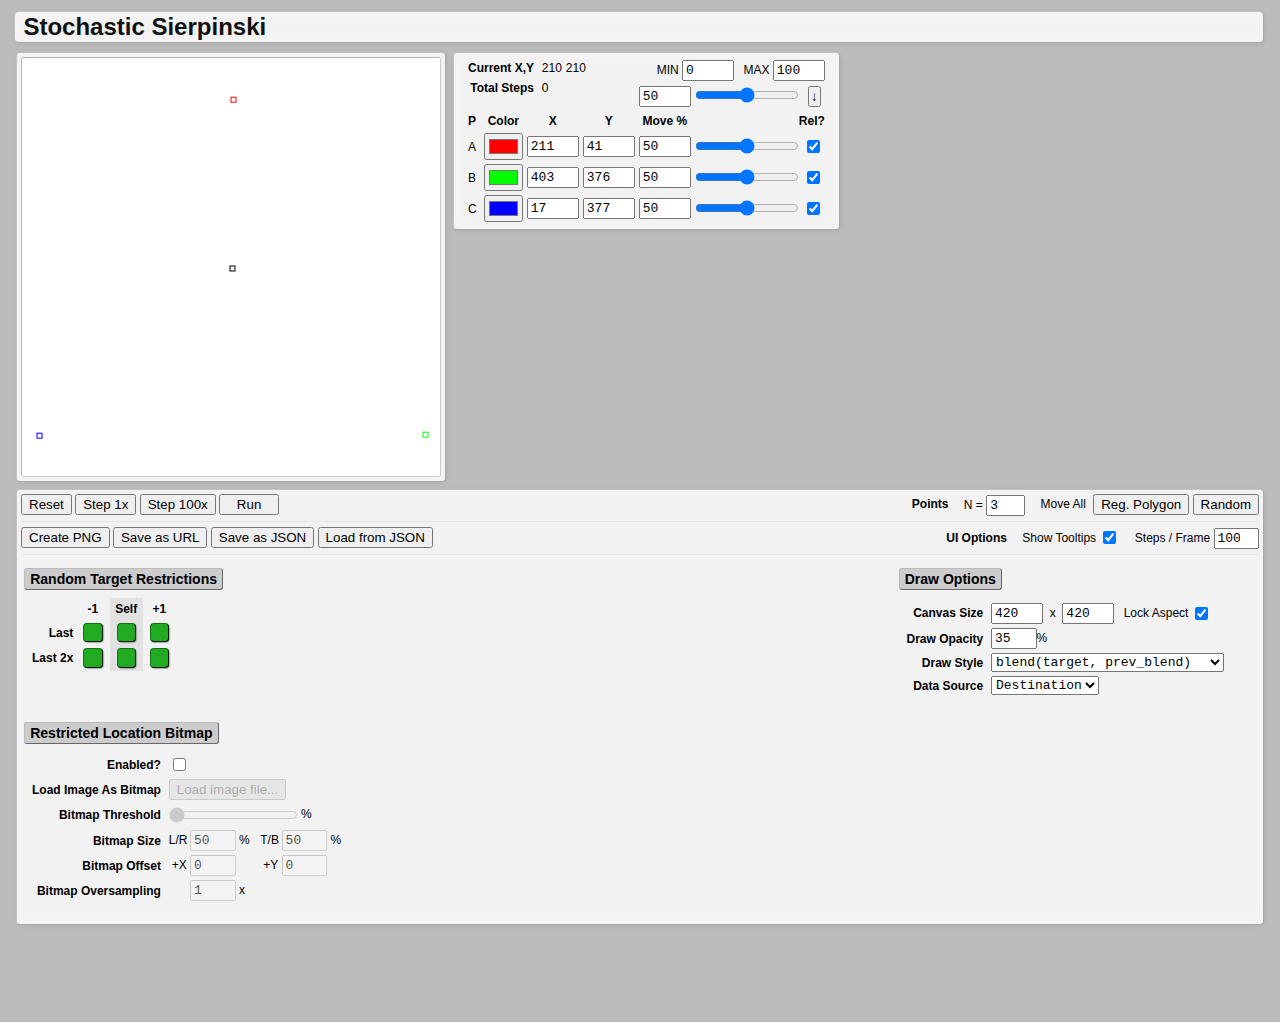
==== commit a55aa619: "added option to lock the aspect ratio" ====
--- a/index.html
+++ b/index.html
@@ -492,7 +492,17 @@
 
 #canvas_width,
 #canvas_height {
-  width: 5em;
+  width: 4em;
+}
+
+#lock_aspect_label {
+  margin-left: 0.5em;
+}
+
+#lock_aspect {
+  position: relative;
+  top: 3px;
+  left: -1px;
 }
 
 #set_all_points_box {
@@ -804,7 +814,7 @@
           <label for="num_points">
             N =
             <input type="number" id="num_points" value="3"
-                   min="3" max="8" step="1">
+                   min="3" max="10" step="1">
           </label>
           <span class="title">Move All</span>
           <button id="move_all_reg_polygon" class="tt ttleft" data-title="Move all points into the corners of an N-sided regullar polygon.">Reg. Polygon</button>
@@ -845,6 +855,8 @@
                 &nbsp;x&nbsp;
                 <input id="canvas_height" type="number" value="420"
                        min="64" max="4096" step="1">
+                <label for="lock_aspect" id="lock_aspect_label" class="tt ttleft" data-title="When enabled, all changes to the canvas size preserve the aspect ratio.">Lock Aspect</label>
+                <input id="lock_aspect" type="checkbox" checked="checked">
               </td>
             </tr>
             <tr>
@@ -880,6 +892,7 @@
           <table id="restrict_table">
             <tr>
               <td class="blank"></td>
+              <th scope="col" class="header prev prev4">-4</th>
               <th scope="col" class="header prev prev3">-3</th>
               <th scope="col" class="header prev prev2">-2</th>
               <th scope="col" class="header prev prev1">-1</th>
@@ -887,10 +900,12 @@
               <th scope="col" class="header next next1">+1</th>
               <th scope="col" class="header next next2">+2</th>
               <th scope="col" class="header next next3">+3</th>
+              <th scope="col" class="header next next4">+4</th>
               <th scope="col" class="header opposite">Opp</th>
             </tr>
             <tr>
               <th scope="row">Last</th>
+              <td class="single prev prev4"><input type="checkbox" id="restrict_single_prev_4"></td>
               <td class="single prev prev3"><input type="checkbox" id="restrict_single_prev_3"></td>
               <td class="single prev prev2"><input type="checkbox" id="restrict_single_prev_2"></td>
               <td class="single prev prev1"><input type="checkbox" id="restrict_single_prev_1"></td>
@@ -898,10 +913,12 @@
               <td class="single next next1"><input type="checkbox" id="restrict_single_next_1"></td>
               <td class="single next next2"><input type="checkbox" id="restrict_single_next_2"></td>
               <td class="single next next3"><input type="checkbox" id="restrict_single_next_3"></td>
+              <td class="single next next4"><input type="checkbox" id="restrict_single_next_4"></td>
               <td class="single opposite">  <input type="checkbox" id="restrict_single_opposite"></td>
             </tr>
             <tr>
               <th scope="row" class="double">Last 2x</th> 
+              <td class="double prev prev4"><input type="checkbox" id="restrict_double_prev_4"></td>
               <td class="double prev prev3"><input type="checkbox" id="restrict_double_prev_3"></td>
               <td class="double prev prev2"><input type="checkbox" id="restrict_double_prev_2"></td>
               <td class="double prev prev1"><input type="checkbox" id="restrict_double_prev_1"></td>
@@ -909,6 +926,7 @@
               <td class="double next next1"><input type="checkbox" id="restrict_double_next_1"></td>
               <td class="double next next2"><input type="checkbox" id="restrict_double_next_2"></td>
               <td class="double next next3"><input type="checkbox" id="restrict_double_next_3"></td>
+              <td class="double next next4"><input type="checkbox" id="restrict_double_next_4"></td>
               <td class="double opposite">  <input type="checkbox" id="restrict_double_opposite"></td>
             </tr>
           </table>
@@ -1777,9 +1795,6 @@
     };
 
     DrawPoint.prototype.load_imgmask = function(opt) {
-      if (opt.enabled != null) {
-        this.option.imgmask_enabled.set(opt.enabled);
-      }
       if (opt.threshold != null) {
         this.option.imgmask_threshold.set(opt.threshold);
       }
@@ -2634,10 +2649,10 @@
       this.context = context;
       this.on_self_singe_change = bind(this.on_self_singe_change, this);
       this.option = {
-        prev: [new TargetRestrictionOption(this.context, -1, 'prev1'), new TargetRestrictionOption(this.context, -2, 'prev2'), new TargetRestrictionOption(this.context, -3, 'prev3')],
+        prev: [new TargetRestrictionOption(this.context, -1, 'prev1'), new TargetRestrictionOption(this.context, -2, 'prev2'), new TargetRestrictionOption(this.context, -3, 'prev3'), new TargetRestrictionOption(this.context, -4, 'prev4')],
         self: new TargetRestrictionOption(this.context, 0, 'self'),
-        next: [new TargetRestrictionOption(this.context, 1, 'next1'), new TargetRestrictionOption(this.context, 2, 'next2'), new TargetRestrictionOption(this.context, 3, 'next3')],
-        opposite: new TargetRestrictionOption(this.context, 4, 'opposite')
+        next: [new TargetRestrictionOption(this.context, 1, 'next1'), new TargetRestrictionOption(this.context, 2, 'next2'), new TargetRestrictionOption(this.context, 3, 'next3'), new TargetRestrictionOption(this.context, 4, 'next4')],
+        opposite: new TargetRestrictionOption(this.context, 5, 'opposite')
       };
       this.options = Object.values(this.option).flatten();
       this.by_name = {};
@@ -2798,7 +2813,7 @@
     function UIOption(id1, _default, on_change_callback) {
       this.id = id1;
       this["default"] = _default;
-      this.on_change_callback = on_change_callback;
+      this.on_change_callback = on_change_callback != null ? on_change_callback : null;
       this.on_mouseleave = bind(this.on_mouseleave, this);
       this.on_mouseenter = bind(this.on_mouseenter, this);
       this.on_blur = bind(this.on_blur, this);
@@ -3023,7 +3038,7 @@
   StochasticSierpinski = (function() {
     StochasticSierpinski.prototype.MIN_POINTS = 3;
 
-    StochasticSierpinski.prototype.MAX_POINTS = 8;
+    StochasticSierpinski.prototype.MAX_POINTS = 10;
 
     StochasticSierpinski.prototype.REG_POLYGON_MARGIN = 10;
 
@@ -3035,6 +3050,7 @@
         width: 420,
         height: 420
       },
+      lock_aspect: true,
       draw_opacity: 35,
       move_range_min: 0,
       move_range_max: 100,
@@ -3142,6 +3158,7 @@
         show_tooltips: new BoolUIOption('show_tooltips', APP.DEFAULT.show_tooltips, this.on_show_tooltips_change),
         canvas_width: new NumberUIOption('canvas_width', APP.DEFAULT.graph.width, this.on_canvas_width_change),
         canvas_height: new NumberUIOption('canvas_height', APP.DEFAULT.graph.height, this.on_canvas_height_change),
+        lock_aspect: new BoolUIOption('lock_aspect', APP.DEFAULT.lock_aspect),
         draw_opacity: new NumberUIOption('draw_opacity', APP.DEFAULT.draw_opacity, this.on_draw_opacity_change),
         move_range_min: new NumberUIOption('move_range_min', APP.DEFAULT.move_range_min, this.on_move_range_change),
         move_range_max: new NumberUIOption('move_range_max', APP.DEFAULT.move_range_max, this.on_move_range_change)
@@ -3327,7 +3344,7 @@
 
     StochasticSierpinski.prototype.on_graph_wrapper_mutate = function(event) {
       if (this.graph_wrapper.offsetWidth !== this.graph_ui_canvas.width || this.graph_wrapper.offsetHeight !== this.graph_ui_canvas.height) {
-        this.resize_graph(this.graph_wrapper.offsetWidth, this.graph_wrapper.offsetHeight);
+        this.aspect_safe_resize_graph(this.graph_wrapper.offsetWidth, this.graph_wrapper.offsetHeight);
         return APP.resumable_reset();
       }
     };
@@ -3357,8 +3374,41 @@
       return results;
     };
 
+    StochasticSierpinski.prototype.save_aspect_ratio = function() {
+      return this.aspect_ratio = this.graph_canvas.width / this.graph_canvas.height;
+    };
+
+    StochasticSierpinski.prototype.aspect_safe_resize_graph_width = function(w) {
+      var h;
+      if (this.option.lock_aspect.value) {
+        h = w / this.aspect_ratio;
+        return this.resize_graph(w, h);
+      } else {
+        return this.resize_graph_width(w);
+      }
+    };
+
+    StochasticSierpinski.prototype.aspect_safe_resize_graph_height = function(h) {
+      var w;
+      if (this.option.lock_aspect.value) {
+        w = h * this.aspect_ratio;
+        return this.resize_graph(w, h);
+      } else {
+        return this.resize_graph_height(h);
+      }
+    };
+
+    StochasticSierpinski.prototype.aspect_safe_resize_graph = function(w, h) {
+      if (this.option.lock_aspect.value) {
+        return this.aspect_safe_resize_graph_width(w);
+      } else {
+        return this.resize_graph(w, h);
+      }
+    };
+
     StochasticSierpinski.prototype.resize_graph_width = function(w) {
       var j, len1, p, ref, scale, style_width;
+      w = parseInt(w);
       scale = w / this.graph_canvas.width;
       ref = this.points;
       for (j = 0, len1 = ref.length; j < len1; j++) {
@@ -3371,11 +3421,13 @@
       this.graph_wrapper.style.width = style_width;
       this.canvas_size_rule.style.width = style_width;
       this.option.canvas_width.set(w);
+      this.save_aspect_ratio();
       return APP.prepare_imgmask_overlay();
     };
 
     StochasticSierpinski.prototype.resize_graph_height = function(h) {
       var j, len1, p, ref, scale, style_height;
+      h = parseInt(h);
       scale = h / this.graph_canvas.height;
       ref = this.points;
       for (j = 0, len1 = ref.length; j < len1; j++) {
@@ -3388,6 +3440,7 @@
       this.graph_wrapper.style.height = style_height;
       this.canvas_size_rule.style.height = style_height;
       this.option.canvas_height.set(h);
+      this.save_aspect_ratio();
       return APP.prepare_imgmask_overlay();
     };
 
@@ -3397,12 +3450,12 @@
     };
 
     StochasticSierpinski.prototype.on_canvas_width_change = function() {
-      this.resize_graph_width(this.option.canvas_width.value);
+      this.aspect_safe_resize_graph_width(this.option.canvas_width.value);
       return this.resumable_reset();
     };
 
     StochasticSierpinski.prototype.on_canvas_height_change = function() {
-      this.resize_graph_height(this.option.canvas_height.value);
+      this.aspect_safe_resize_graph_height(this.option.canvas_height.value);
       return this.resumable_reset();
     };
 
@@ -3582,6 +3635,7 @@
         options: {
           canvas_width: this.option.canvas_width.value,
           canvas_height: this.option.canvas_height.value,
+          lock_aspect: this.option.lock_aspect.value,
           draw_opacity: this.option.draw_opacity.value,
           draw_style: this.cur.option.draw_style.get(),
           data_source: this.cur.option.data_source.get(),
@@ -3601,6 +3655,9 @@
       if (opt.options != null) {
         if ((opt.options.canvas_width != null) && (opt.options.canvas_width != null)) {
           this.resize_graph(opt.options.canvas_width, opt.options.canvas_width);
+        }
+        if (opt.options.lock_aspect != null) {
+          this.option.lock_aspect.set(opt.options.lock_aspect);
         }
         if (opt.options.draw_opacity != null) {
           this.option.draw_opacity.set(opt.options.draw_opacity);
@@ -4208,8 +4265,6 @@
 
     StochasticSierpinski.prototype.on_keydown = function(event) {
       switch (event.key) {
-        case "Enter":
-          return this.on_run();
         case "Escape":
         case "Esc":
           return this.stop();
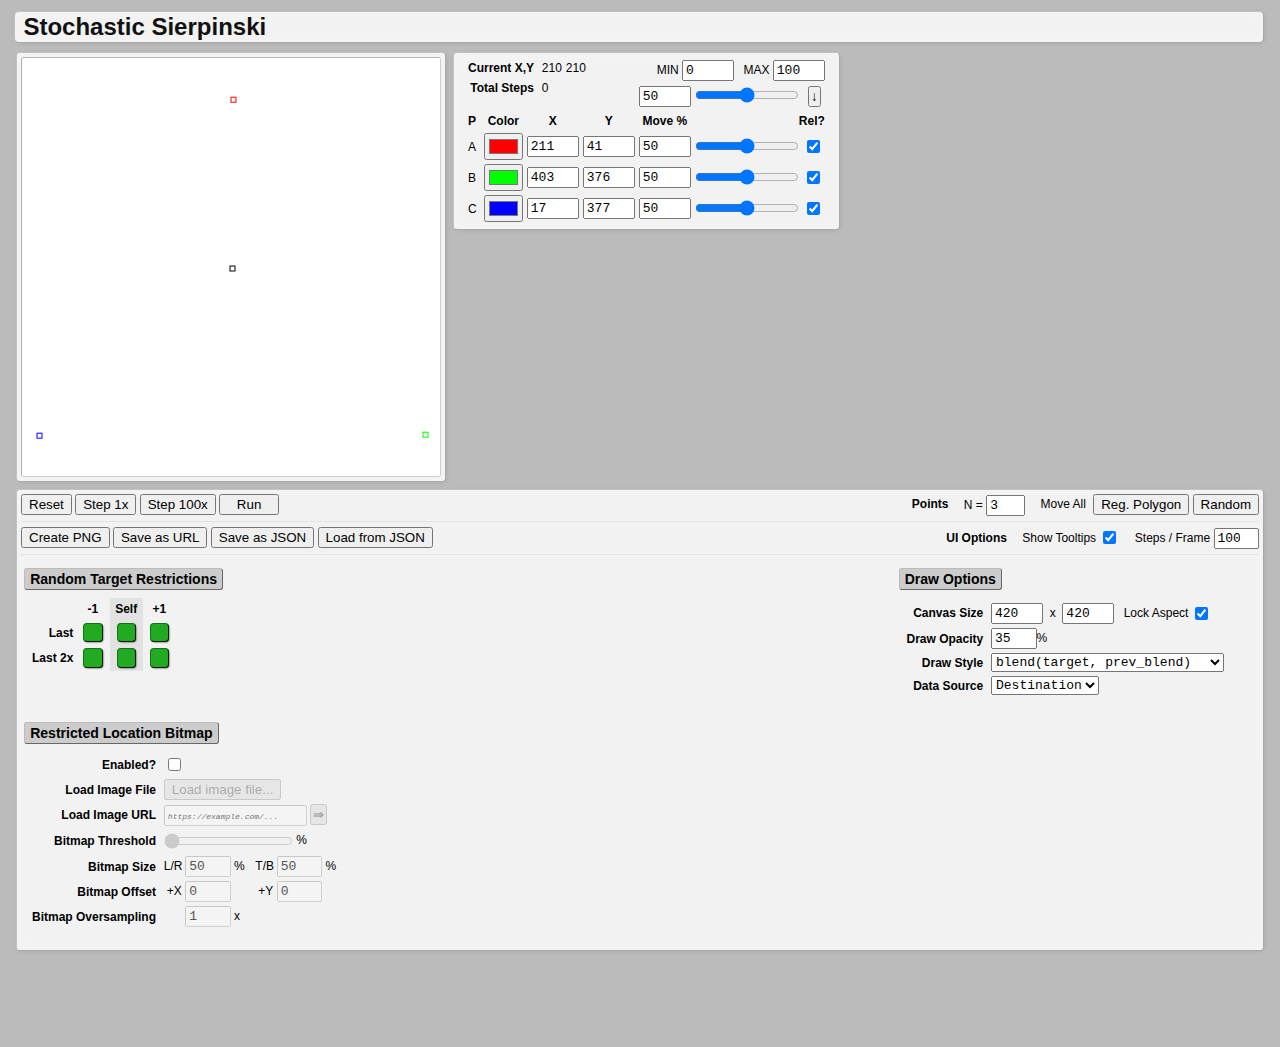
==== commit f30922ca: "added loading images from a URL" ====
--- a/index.html
+++ b/index.html
@@ -533,6 +533,21 @@
 
 #imgmask_file {
   display: none;
+}
+
+#imgmask_url {
+  width: 11em;
+}
+
+#imgmask_url::placeholder {
+  font-size: 8px;
+  font-style: italic;
+}
+
+#imgmask_url_button {
+  font-weight: bold;
+  padding-left: 1px;
+  padding-right: 1px;
 }
 
 #imgmask_threshold + label {
@@ -825,7 +840,7 @@
 
         <div class="imgbox buttonbox">
           <button id="button_create_png" class="tt ttright" data-title="Open the current canvas image as a PNG file in a new tab/window.">Create PNG</button>
-          <button id="button_save_url" class="tt ttright" data-title="Saves the current settings to the hash (#) on the current URL">Save as URL</button>
+          <button id="button_save_url" class="tt ttright" data-title="Saves the current settings to the hash (#) on the current URL. WARNING: Loaded images are NOT included! (URL length <= 2k)">Save as URL</button>
           <button id="button_save" class="tt ttright" data-title="Saves the current settings to copy-able JSON-formatted text.">Save as JSON</button>
           <button id="button_load" class="tt ttright" data-title="Paste the JSON-formatted text (from 'Save as JSON') to load previously saves settings.">Load from JSON</button>
         </div>
@@ -971,10 +986,17 @@
               </td>
             </tr>
             <tr>
-              <th>Load Image As Bitmap</th>
+              <th>Load Image File</th>
               <td>
                 <input id="imgmask_file" type="file" accept="image/*">
                 <button id="imgmask_file_button">Load image file...</button>
+              </td>
+            </tr>
+            <tr>
+              <th>Load Image URL</th>
+              <td>
+                <input id="imgmask_url" type="text" placeholder="https://example.com/..." spellcheck="false">
+                <button id="imgmask_url_button">&#8658;</button>
               </td>
             </tr>
             <tr>
@@ -1044,13 +1066,15 @@
 
     <script type="text/javascript">
 (function() {
-  var APP, BoolUIOption, Color, DNDHandler, DrawPoint, EnumUIOption, MultiDNDHandler, NumberUIOption, OffsetDNDHandler, Point, PointWidget, ScaleDNDHandler, ScaleHeightDNDHandler, ScaleWidthDNDHandler, StochasticSierpinski, TargetRestriction, TargetRestrictionOption, UIOption, UIPoint, XOffsetDNDHandler, YOffsetDNDHandler, base,
+  var APP, BoolUIOption, Color, DNDHandler, DrawPoint, EnumUIOption, MAX_LARGE_DATA_SIZE, MultiDNDHandler, NumberUIOption, OffsetDNDHandler, Point, PointWidget, ScaleDNDHandler, ScaleHeightDNDHandler, ScaleWidthDNDHandler, StochasticSierpinski, TargetRestriction, TargetRestrictionOption, UIOption, UIPoint, XOffsetDNDHandler, YOffsetDNDHandler, base,
     slice = [].slice,
     bind = function(fn, me){ return function(){ return fn.apply(me, arguments); }; },
     extend = function(child, parent) { for (var key in parent) { if (hasProp.call(parent, key)) child[key] = parent[key]; } function ctor() { this.constructor = child; } ctor.prototype = parent.prototype; child.prototype = new ctor(); child.__super__ = parent.prototype; return child; },
     hasProp = {}.hasOwnProperty;
 
   APP = null;
+
+  MAX_LARGE_DATA_SIZE = 255;
 
   if ((base = Array.prototype).flatten == null) {
     base.flatten = function() {
@@ -1635,8 +1659,11 @@
       return PointWidget.__super__.draw_ui.apply(this, arguments);
     };
 
-    PointWidget.prototype.save = function() {
+    PointWidget.prototype.save = function(include_large_data) {
       var opt;
+      if (include_large_data == null) {
+        include_large_data = true;
+      }
       return opt = {
         name: this.name,
         x: this.x,
@@ -1709,6 +1736,9 @@
     };
 
     function DrawPoint(name) {
+      this.on_imgmask_url_keyup = bind(this.on_imgmask_url_keyup, this);
+      this.on_imgmask_url_button_click = bind(this.on_imgmask_url_button_click, this);
+      this.on_imgmask_url_change = bind(this.on_imgmask_url_change, this);
       this.on_imgmask_file_button_click = bind(this.on_imgmask_file_button_click, this);
       this.on_imgmask_file_change = bind(this.on_imgmask_file_change, this);
       this.on_imgmask_file_reader_load = bind(this.on_imgmask_file_reader_load, this);
@@ -1742,6 +1772,8 @@
       this.imgmask_img_hide_list = APP.context.querySelectorAll('.imgmask_img_hide');
       this.imgmask_file = APP.context.getElementById('imgmask_file');
       this.imgmask_file_button = APP.context.getElementById('imgmask_file_button');
+      this.imgmask_url = APP.context.getElementById('imgmask_url');
+      this.imgmask_url_button = APP.context.getElementById('imgmask_url_button');
       this.imgmask_img_caption = APP.context.getElementById('imgmask_img_caption');
       this.imgmask_img_size_width = APP.context.getElementById('imgmask_img_size_width');
       this.imgmask_img_size_height = APP.context.getElementById('imgmask_img_size_height');
@@ -1774,12 +1806,18 @@
       this.on_imgmask_enabled_change();
       this.imgmask_file.addEventListener('change', this.on_imgmask_file_change);
       this.imgmask_file_button.addEventListener('click', this.on_imgmask_file_button_click, false);
+      this.imgmask_url.addEventListener('input', this.on_imgmask_url_change);
+      this.imgmask_url.addEventListener('keyup', this.on_imgmask_url_keyup);
+      this.imgmask_url_button.addEventListener('click', this.on_imgmask_url_button_click, false);
       return this.btn_set_all_points.addEventListener('click', this.on_set_all_points);
     };
 
-    DrawPoint.prototype.save_imgmask = function() {
+    DrawPoint.prototype.save_imgmask = function(include_large_data) {
       var opt;
-      return opt = {
+      if (include_large_data == null) {
+        include_large_data = true;
+      }
+      opt = {
         enabled: this.option.imgmask_enabled.get(),
         threshold: this.option.imgmask_threshold.get(),
         oversample: this.option.imgmask_oversample.get(),
@@ -1792,6 +1830,18 @@
           y: this.option.imgmask_offset_y.get()
         }
       };
+      if (opt.enabled) {
+        if (this.imgmask_img_url != null) {
+          if (this.imgmask_img_url.length > MAX_LARGE_DATA_SIZE && !include_large_data) {
+            opt.enabled = false;
+          } else {
+            opt.mask_image_url = this.imgmask_img_url;
+          }
+        } else {
+          opt.enabled = false;
+        }
+      }
+      return opt;
     };
 
     DrawPoint.prototype.load_imgmask = function(opt) {
@@ -1810,7 +1860,19 @@
       if (opt.offset != null) {
         if ((opt.offset.x != null) && (opt.offset.y != null)) {
           this.option.imgmask_offset_x.set(opt.offset.x);
-          return this.option.imgmask_offset_y.set(opt.offset.y);
+          this.option.imgmask_offset_y.set(opt.offset.y);
+        }
+      }
+      if (opt.enabled != null) {
+        if (opt.enabled) {
+          if (opt.mask_image_url != null) {
+            this.set_imgmask_enabled(true);
+            return this.imgmask_load_image_url(opt.mask_image_url);
+          } else {
+            return this.set_imgmask_enabled(false);
+          }
+        } else {
+          return this.set_imgmask_enabled(false);
         }
       }
     };
@@ -1920,6 +1982,11 @@
       return DrawPoint.__super__.set_opacity.call(this, opacity);
     };
 
+    DrawPoint.prototype.set_imgmask_enabled = function(value) {
+      this.option.imgmask_enabled.set(value);
+      return this.on_imgmask_enabled_change();
+    };
+
     DrawPoint.prototype.on_imgmask_enabled_change = function() {
       var ref, val;
       if (((ref = this.option) != null ? ref.imgmask_enabled : void 0) != null) {
@@ -1958,8 +2025,8 @@
     };
 
     DrawPoint.prototype.update_imgmask_offset = function() {
-      this.imgmask_offset_x = this.option.imgmask_offset_x.value;
-      return this.imgmask_offset_y = this.option.imgmask_offset_y.value;
+      this.imgmask_offset_x = this.option.imgmask_offset_x.get();
+      return this.imgmask_offset_y = this.option.imgmask_offset_y.get();
     };
 
     DrawPoint.prototype.on_imgmask_scale_change = function() {
@@ -2021,6 +2088,8 @@
 
     DrawPoint.prototype.imgmask_prepare_bitmap = function() {
       var canvas_height, canvas_width, ref;
+      this.update_imgmask_scale();
+      this.update_imgmask_offset();
       if (this.imgmask_bitmap != null) {
         this.imgmask_image_data = null;
         this.imgmask_bitmap.remove();
@@ -2103,14 +2172,19 @@
       return this.set_imgmask_img_ready(true);
     };
 
-    DrawPoint.prototype.on_imgmask_file_reader_load = function(event) {
+    DrawPoint.prototype.imgmask_load_image_url = function(url) {
+      this.imgmask_img_url = url;
       if (this.imgmask_img != null) {
         this.imgmask_img.remove();
       }
       this.imgmask_img = new Image();
       this.imgmask_img_caption.parentElement.insertBefore(this.imgmask_img, this.imgmask_img_caption);
       this.imgmask_img.onload = this.on_imgmask_img_load;
-      return this.imgmask_img.src = event.target.result;
+      return this.imgmask_img.src = this.imgmask_img_url;
+    };
+
+    DrawPoint.prototype.on_imgmask_file_reader_load = function(event) {
+      return this.imgmask_load_image_url(event.target.result);
     };
 
     DrawPoint.prototype.on_imgmask_file_change = function() {
@@ -2131,6 +2205,41 @@
     DrawPoint.prototype.on_imgmask_file_button_click = function() {
       if (this.imgmask_file != null) {
         return this.imgmask_file.click();
+      }
+    };
+
+    DrawPoint.prototype.on_imgmask_url_change = function() {
+      var str;
+      this.imgmask_url_button.disabled = true;
+      str = this.imgmask_url.value;
+      if ((str != null ? str.length : void 0) > 0) {
+        if (this.is_valid_imgmask_url(str)) {
+          return this.imgmask_url_button.disabled = false;
+        }
+      }
+    };
+
+    DrawPoint.prototype.on_imgmask_url_button_click = function() {
+      return this.imgmask_load_image_url(this.imgmask_url.value);
+    };
+
+    DrawPoint.prototype.is_valid_imgmask_url = function(str) {
+      var e;
+      try {
+        return new URL(str, window.location);
+      } catch (error) {
+        e = error;
+        if (e instanceof TypeError) {
+          return false;
+        } else {
+          throw e;
+        }
+      }
+    };
+
+    DrawPoint.prototype.on_imgmask_url_keyup = function(event) {
+      if (event.key === "Enter") {
+        return this.on_imgmask_url_button_click();
       }
     };
 
@@ -2142,7 +2251,9 @@
       this.option.imgmask_threshold.enable();
       this.option.imgmask_oversample.enable();
       this.imgmask_file.disabled = false;
-      return this.imgmask_file_button.disabled = false;
+      this.imgmask_file_button.disabled = false;
+      this.imgmask_url.disabled = false;
+      return this.on_imgmask_url_change();
     };
 
     DrawPoint.prototype.disable_imgmask = function() {
@@ -2153,7 +2264,9 @@
       this.option.imgmask_threshold.disable();
       this.option.imgmask_oversample.disable();
       this.imgmask_file.disabled = true;
-      return this.imgmask_file_button.disabled = true;
+      this.imgmask_file_button.disabled = true;
+      this.imgmask_url.disabled = true;
+      return this.imgmask_url_button.disabled = true;
     };
 
     DrawPoint.prototype.target_chosen_twice = function() {
@@ -2328,6 +2441,8 @@
 
     DrawPoint.prototype.collides_with_bitmap = function(x, y) {
       var offset, testx, testy;
+      x -= this.imgmask_offset_x;
+      y -= this.imgmask_offset_y;
       testx = Math.floor(x * this.canvas_width_to_bitmap_width);
       testy = Math.floor(y * this.canvas_height_to_bitmap_height);
       offset = ((testy * this.imgmask_bitmap.width) + testx) * 4;
@@ -2755,8 +2870,11 @@
       return [this.by_name["prev" + n], this.by_name["next" + n]];
     };
 
-    TargetRestriction.prototype.save = function() {
+    TargetRestriction.prototype.save = function(include_large_data) {
       var opt;
+      if (include_large_data == null) {
+        include_large_data = true;
+      }
       return opt = {
         single: this.restricted_single().map(function(x) {
           return x.name;
@@ -3625,13 +3743,16 @@
       return this.hide_serializebox();
     };
 
-    StochasticSierpinski.prototype.serialize = function() {
+    StochasticSierpinski.prototype.serialize = function(include_large_data) {
       var opt;
+      if (include_large_data == null) {
+        include_large_data = true;
+      }
       opt = {
         points: this.points.map(function(x) {
           return x.save();
         }),
-        restrictions: this.cur.restrictions.save(),
+        restrictions: this.cur.restrictions.save(include_large_data),
         options: {
           canvas_width: this.option.canvas_width.value,
           canvas_height: this.option.canvas_height.value,
@@ -3643,7 +3764,7 @@
           move_absolute_magnitude: this.move_absolute_magnitude,
           move_range_min: this.option.move_range_min.get(),
           move_range_max: this.option.move_range_max.get(),
-          imgmask: this.cur.save_imgmask()
+          imgmask: this.cur.save_imgmask(include_large_data)
         }
       };
       return JSON.stringify(opt);
@@ -3710,7 +3831,7 @@
 
     StochasticSierpinski.prototype.on_save_url = function() {
       var hash;
-      hash = this.serialize();
+      hash = this.serialize(false);
       return document.location = "#" + hash;
     };
 
@@ -4268,18 +4389,6 @@
         case "Escape":
         case "Esc":
           return this.stop();
-        case "r":
-        case "R":
-          return this.resumable_reset();
-        case "p":
-        case "P":
-          return this.on_create_png();
-        case "s":
-        case "S":
-          return this.on_save();
-        case "l":
-        case "L":
-          return this.on_load();
       }
     };
 
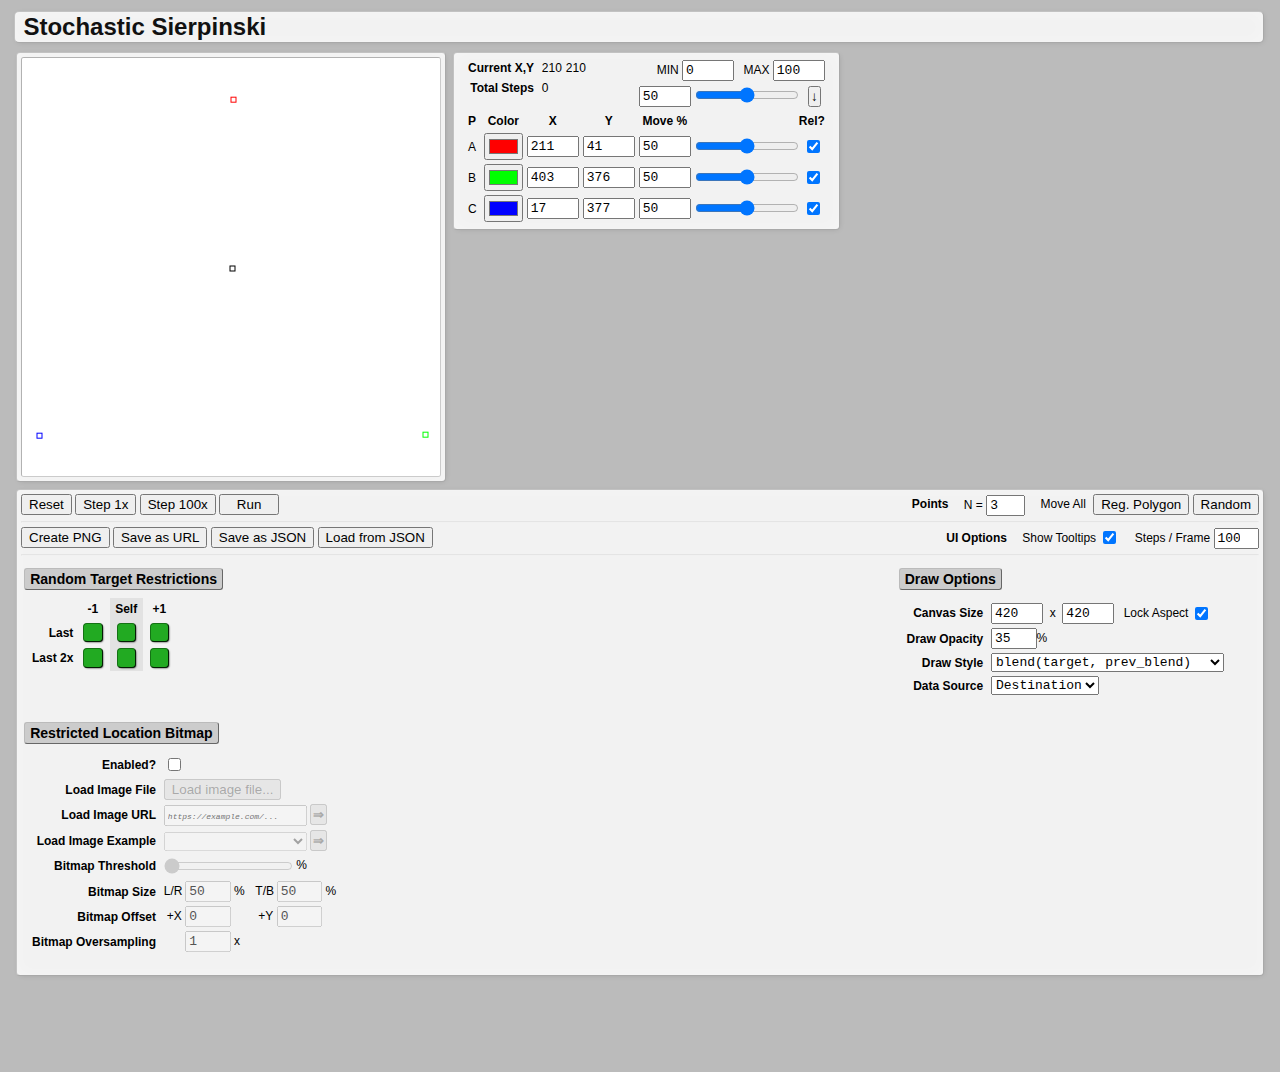
==== commit 2ec70c73: "added example image masks" ====
--- a/index.html
+++ b/index.html
@@ -535,7 +535,8 @@
   display: none;
 }
 
-#imgmask_url {
+#imgmask_url,
+#imgmask_example {
   width: 11em;
 }
 
@@ -544,7 +545,8 @@
   font-style: italic;
 }
 
-#imgmask_url_button {
+#imgmask_url_button,
+#imgmask_example_button {
   font-weight: bold;
   padding-left: 1px;
   padding-right: 1px;
@@ -997,6 +999,18 @@
               <td>
                 <input id="imgmask_url" type="text" placeholder="https://example.com/..." spellcheck="false">
                 <button id="imgmask_url_button">&#8658;</button>
+              </td>
+            </tr>
+            <tr>
+              <th>Load Image Example</th>
+              <td>
+                <select id="imgmask_example" name="imgmask_example">
+                  <option value="" selected></option>
+                  <option value="masks/circle.png">Circle</option>
+                  <option value="masks/ring.png">Ring</option>
+                  <option value="masks/ring-4star.png">Ring + 4-Star</option>
+                </select>
+                <button id="imgmask_example_button">&#8658;</button>
               </td>
             </tr>
             <tr>
@@ -1736,6 +1750,8 @@
     };
 
     function DrawPoint(name) {
+      this.on_imgmask_example_button_click = bind(this.on_imgmask_example_button_click, this);
+      this.on_imgmask_example_change = bind(this.on_imgmask_example_change, this);
       this.on_imgmask_url_keyup = bind(this.on_imgmask_url_keyup, this);
       this.on_imgmask_url_button_click = bind(this.on_imgmask_url_button_click, this);
       this.on_imgmask_url_change = bind(this.on_imgmask_url_change, this);
@@ -1774,6 +1790,8 @@
       this.imgmask_file_button = APP.context.getElementById('imgmask_file_button');
       this.imgmask_url = APP.context.getElementById('imgmask_url');
       this.imgmask_url_button = APP.context.getElementById('imgmask_url_button');
+      this.imgmask_example = APP.context.getElementById('imgmask_example');
+      this.imgmask_example_button = APP.context.getElementById('imgmask_example_button');
       this.imgmask_img_caption = APP.context.getElementById('imgmask_img_caption');
       this.imgmask_img_size_width = APP.context.getElementById('imgmask_img_size_width');
       this.imgmask_img_size_height = APP.context.getElementById('imgmask_img_size_height');
@@ -1809,6 +1827,8 @@
       this.imgmask_url.addEventListener('input', this.on_imgmask_url_change);
       this.imgmask_url.addEventListener('keyup', this.on_imgmask_url_keyup);
       this.imgmask_url_button.addEventListener('click', this.on_imgmask_url_button_click, false);
+      this.imgmask_example.addEventListener('change', this.on_imgmask_example_change);
+      this.imgmask_example_button.addEventListener('click', this.on_imgmask_example_button_click, false);
       return this.btn_set_all_points.addEventListener('click', this.on_set_all_points);
     };
 
@@ -2166,14 +2186,27 @@
     };
 
     DrawPoint.prototype.on_imgmask_img_load = function() {
-      this.imgmask_img_width = this.imgmask_img.width;
-      this.imgmask_img_height = this.imgmask_img.height;
+      var ref, ref1;
+      this.imgmask_img_width = (ref = this.imgmask_img.naturalWidth) != null ? ref : this.imgmask_img.width;
+      this.imgmask_img_height = (ref1 = this.imgmask_img.naturalHeight) != null ? ref1 : this.imgmask_img.height;
       this.imgmask_prepare_bitmap();
       return this.set_imgmask_img_ready(true);
     };
 
     DrawPoint.prototype.imgmask_load_image_url = function(url) {
+      var uobj;
+      if (url == null) {
+        return;
+      }
+      uobj = this.is_valid_imgmask_url(url);
+      if (url == null) {
+        return;
+      }
       this.imgmask_img_url = url;
+      if (uobj.protocol !== 'data:' && url.length < MAX_LARGE_DATA_SIZE) {
+        this.imgmask_url.value = url;
+        this.on_imgmask_url_change();
+      }
       if (this.imgmask_img != null) {
         this.imgmask_img.remove();
       }
@@ -2220,7 +2253,8 @@
     };
 
     DrawPoint.prototype.on_imgmask_url_button_click = function() {
-      return this.imgmask_load_image_url(this.imgmask_url.value);
+      this.imgmask_load_image_url(this.imgmask_url.value);
+      return APP.resumable_reset();
     };
 
     DrawPoint.prototype.is_valid_imgmask_url = function(str) {
@@ -2243,6 +2277,22 @@
       }
     };
 
+    DrawPoint.prototype.on_imgmask_example_change = function() {
+      var url;
+      this.imgmask_example_button.disabled = true;
+      url = this.imgmask_example.value;
+      if ((url != null ? url.length : void 0) > 0) {
+        if (this.is_valid_imgmask_url(url)) {
+          return this.imgmask_example_button.disabled = false;
+        }
+      }
+    };
+
+    DrawPoint.prototype.on_imgmask_example_button_click = function() {
+      this.imgmask_load_image_url(this.imgmask_example.value);
+      return APP.resumable_reset();
+    };
+
     DrawPoint.prototype.enable_imgmask = function() {
       this.option.imgmask_scale_width.enable();
       this.option.imgmask_scale_height.enable();
@@ -2253,7 +2303,9 @@
       this.imgmask_file.disabled = false;
       this.imgmask_file_button.disabled = false;
       this.imgmask_url.disabled = false;
-      return this.on_imgmask_url_change();
+      this.on_imgmask_url_change();
+      this.imgmask_example.disabled = false;
+      return this.on_imgmask_example_change();
     };
 
     DrawPoint.prototype.disable_imgmask = function() {
@@ -2266,7 +2318,9 @@
       this.imgmask_file.disabled = true;
       this.imgmask_file_button.disabled = true;
       this.imgmask_url.disabled = true;
-      return this.imgmask_url_button.disabled = true;
+      this.imgmask_url_button.disabled = true;
+      this.imgmask_example.disabled = true;
+      return this.imgmask_example_button.disabled = true;
     };
 
     DrawPoint.prototype.target_chosen_twice = function() {
